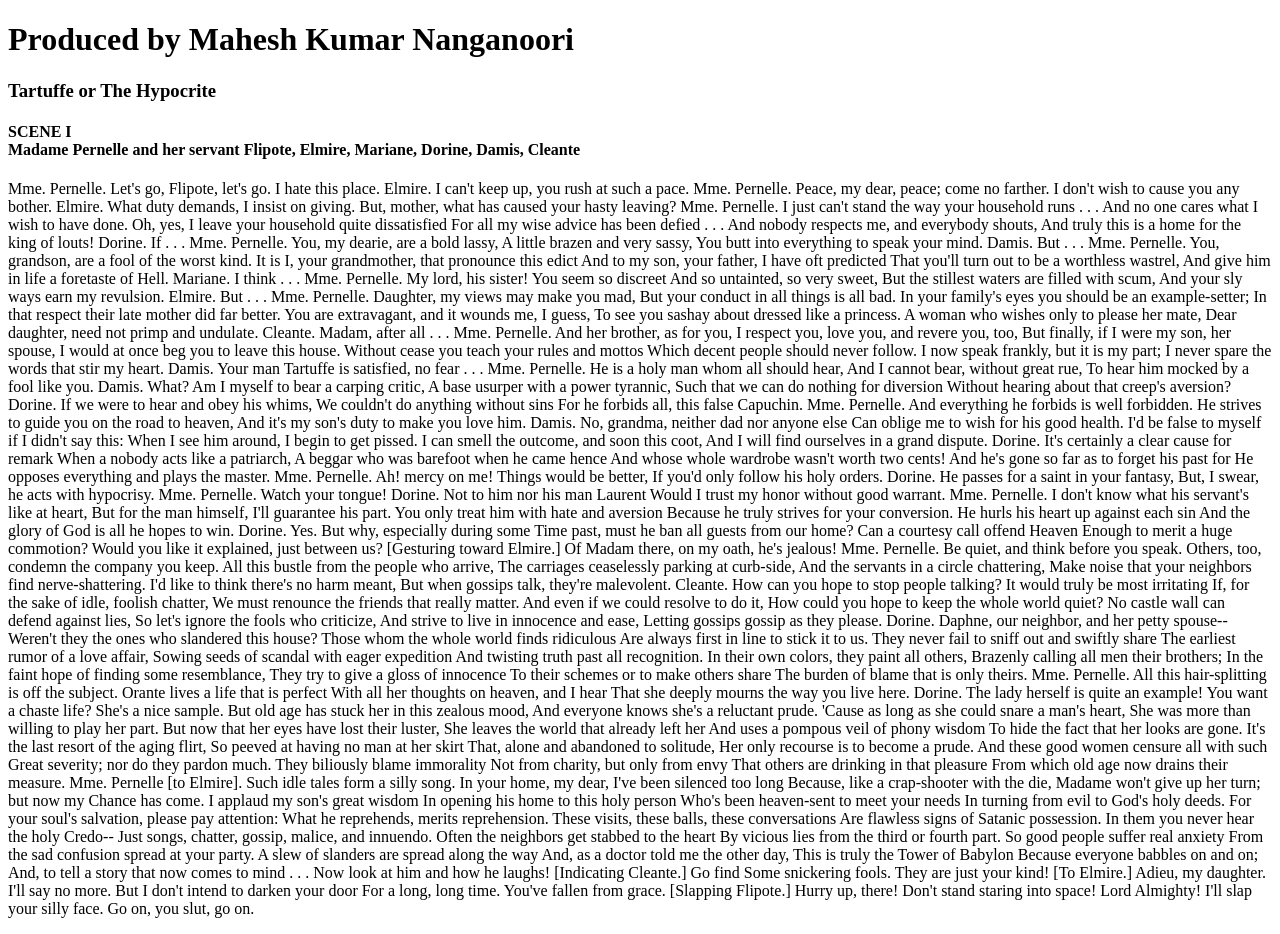
==== play.html @ c9987852 "Play HTML is added" ====
<!DOCTYPE html>
<html>
    <head>
        <title>CSS With HTML </title>
    </head>
    <body>
        <h1>Produced by Mahesh Kumar Nanganoori</h1>
        <h3>Tartuffe or The Hypocrite</h3>
        <h4>SCENE I<br>Madame Pernelle and her servant Flipote, Elmire, Mariane, Dorine, Damis, Cleante</h4>
        <p>Mme. Pernelle.  Let's go, Flipote, let's go.  I hate this place.
            Elmire.  I can't keep up, you rush at such a pace.
            Mme. Pernelle.  Peace, my dear, peace; come no farther.
                    I don't wish to cause you any bother.
            Elmire.  What duty demands, I insist on giving.
                    But, mother, what has caused your hasty leaving?
            Mme. Pernelle.  I just can't stand the way your household runs . . .
                    And no one cares what I wish to have done.
                    Oh, yes, I leave your household quite dissatisfied
                    For all my wise advice has been defied . . .
                    And nobody respects me, and everybody shouts,
                    And truly this is a home for the king of louts!
            Dorine.  If . . .
            Mme. Pernelle.   You, my dearie, are a bold lassy,
                    A little brazen and very sassy,
                    You butt into everything to speak your mind.
            Damis.  But . . .
            Mme. Pernelle.    You, grandson, are a fool of the worst kind.
                    It is I, your grandmother, that pronounce this edict
                    And to my son, your father, I have oft predicted
                    That you'll turn out to be a worthless wastrel,
                    And give him in life a foretaste of Hell.
            Mariane.  I think . . .
            Mme. Pernelle.     My lord, his sister!  You seem so discreet
                    And so untainted, so very sweet,
                    But the stillest waters are filled with scum,
                    And your sly ways earn my revulsion.
            Elmire.  But . . .
            Mme. Pernelle.     Daughter, my views may make you mad,
                    But your conduct in all things is all bad.
                    In your family's eyes you should be an example-setter;
                    In that respect their late mother did far better.
                    You are extravagant, and it wounds me, I guess,
                    To see you sashay about dressed like a princess.
                    A woman who wishes only to please her mate,
                    Dear daughter, need not primp and undulate.
            Cleante.  Madam, after all . . .
            Mme. Pernelle.             And her brother, as for you,
                    I respect you, love you, and revere you, too,
                    But finally, if I were my son, her spouse,
                    I would at once beg you to leave this house.
                    Without cease you teach your rules and mottos
                    Which decent people should never follow.
                    I now speak frankly, but it is my part;
                    I never spare the words that stir my heart.
            Damis.  Your man Tartuffe is satisfied, no fear . . .
            Mme. Pernelle.  He is a holy man whom all should hear,
                    And I cannot bear, without great rue,
                    To hear him mocked by a fool like you.
            Damis.  What?  Am I myself to bear a carping critic,
                    A base usurper with a power tyrannic,
                    Such that we can do nothing for diversion
                    Without hearing about that creep's aversion?
            Dorine.  If we were to hear and obey his whims,
                    We couldn't do anything without sins
                    For he forbids all, this false Capuchin.
            Mme. Pernelle.  And everything he forbids is well forbidden.
                    He strives to guide you on the road to heaven,
                    And it's my son's duty to make you love him.
            Damis.  No, grandma, neither dad nor anyone else
                    Can oblige me to wish for his good health.
                    I'd be false to myself if I didn't say this:
                    When I see him around, I begin to get pissed.
                    I can smell the outcome, and soon this coot,
                    And I will find ourselves in a grand dispute.
            Dorine.  It's certainly a clear cause for remark
                    When a nobody acts like a patriarch,
                    A beggar who was barefoot when he came hence
                    And whose whole wardrobe wasn't worth two cents!
                    And he's gone so far as to forget his past for
                    He opposes everything and plays the master.
            Mme. Pernelle.  Ah! mercy on me!  Things would be better,
                    If you'd only follow his holy orders.
            Dorine.  He passes for a saint in your fantasy,
                    But, I swear, he acts with hypocrisy.
            Mme. Pernelle.  Watch your tongue!
            Dorine.                            Not to him nor his man Laurent
                    Would I trust my honor without good warrant.
            Mme. Pernelle.  I don't know what his servant's like at heart,
                    But for the man himself, I'll guarantee his part.
                    You only treat him with hate and aversion
                    Because he truly strives for your conversion.
                    He hurls his heart up against each sin
                    And the glory of God is all he hopes to win.
            Dorine.  Yes.  But why, especially during some
                    Time past, must he ban all guests from our home?
                    Can a courtesy call offend Heaven
                    Enough to merit a huge commotion?
                    Would you like it explained, just between us? [Gesturing toward Elmire.]
                    Of Madam there, on my oath, he's jealous!
            Mme. Pernelle.  Be quiet, and think before you speak.
                    Others, too, condemn the company you keep.
                    All this bustle from the people who arrive,
                    The carriages ceaselessly parking at curb-side,
                    And the servants in a circle chattering,
                    Make noise that your neighbors find nerve-shattering.
                    I'd like to think there's no harm meant,
                    But when gossips talk, they're malevolent.
            Cleante.  How can you hope to stop people talking?
                    It would truly be most irritating
                    If, for the sake of idle, foolish chatter,
                    We must renounce the friends that really matter.
                    And even if we could resolve to do it,
                    How could you hope to keep the whole world quiet?
                    No castle wall can defend against lies,
                    So let's ignore the fools who criticize,
                    And strive to live in innocence and ease,
                    Letting gossips gossip as they please.
            Dorine.  Daphne, our neighbor, and her petty spouse--
                    Weren't they the ones who slandered this house?
                    Those whom the whole world finds ridiculous
                    Are always first in line to stick it to us.
                    They never fail to sniff out and swiftly share
                    The earliest rumor of a love affair,
                    Sowing seeds of scandal with eager expedition
                    And twisting truth past all recognition.
                    In their own colors, they paint all others,
                    Brazenly calling all men their brothers;
                    In the faint hope of finding some resemblance,
                    They try to give a gloss of innocence
                    To their schemes or to make others share
                    The burden of blame that is only theirs.
            Mme. Pernelle.  All this hair-splitting is off the subject.
                    Orante lives a life that is perfect
                    With all her thoughts on heaven, and I hear
                    That she deeply mourns the way you live here.
            Dorine.  The lady herself is quite an example!
                    You want a chaste life?  She's a nice sample.
                    But old age has stuck her in this zealous mood,
                    And everyone knows she's a reluctant prude.
                    'Cause as long as she could snare a man's heart,
                    She was more than willing to play her part.
                    But now that her eyes have lost their luster,
                    She leaves the world that already left her
                    And uses a pompous veil of phony wisdom
                    To hide the fact that her looks are gone.
                    It's the last resort of the aging flirt,
                    So peeved at having no man at her skirt
                    That, alone and abandoned to solitude,
                    Her only recourse is to become a prude.
                    And these good women censure all with such
                     Great severity; nor do they pardon much.
                    They biliously blame immorality
                    Not from charity, but only from envy
                    That others are drinking in that pleasure
                    From which old age now drains their measure.
            Mme. Pernelle [to Elmire].  Such idle tales form a silly song.
                    In your home, my dear, I've been silenced too long
                    Because, like a crap-shooter with the die,
                    Madame won't give up her turn; but now my
                    Chance has come.  I applaud my son's great wisdom
                    In opening his home to this holy person
                    Who's been heaven-sent to meet your needs
                    In turning from evil to God's holy deeds.
                    For your soul's salvation, please pay attention:
                    What he reprehends, merits reprehension.
                    These visits, these balls, these conversations
                    Are flawless signs of Satanic possession.
                    In them you never hear the holy Credo--
                    Just songs, chatter, gossip, malice, and innuendo.
                    Often the neighbors get stabbed to the heart
                    By vicious lies from the third or fourth part.
                    So good people suffer real anxiety
                    From the sad confusion spread at your party.
                    A slew of slanders are spread along the way
                    And, as a doctor told me the other day,
                    This is truly the Tower of Babylon
                    Because everyone babbles on and on;
                    And, to tell a story that now comes to mind . . .
                    Now look at him and how he laughs!  [Indicating Cleante.]  Go find
                    Some snickering fools. They are just your kind!
                    [To Elmire.]  Adieu, my daughter.  I'll say no more.
                    But I don't intend to darken your door
                    For a long, long time.  You've fallen from grace.
                    [Slapping Flipote.]  Hurry up, there!  Don't stand staring into space!
                    Lord Almighty!  I'll slap your silly face.
                    Go on, you slut, go on.</p>
    </body>
</html>
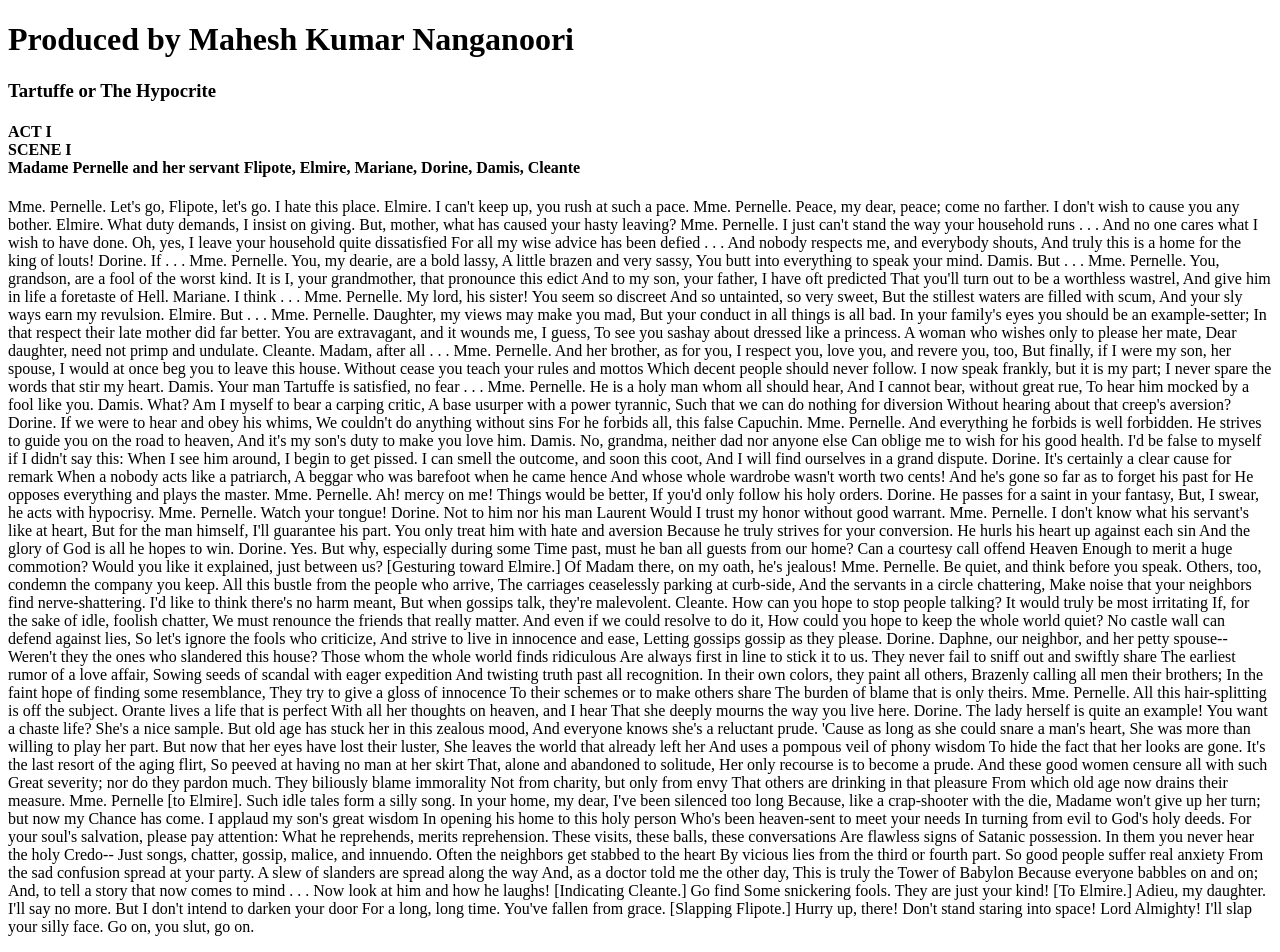
==== commit 78b9262e: "Play HTML file has been modified" ====
--- a/play.html
+++ b/play.html
@@ -6,7 +6,7 @@
     <body>
         <h1>Produced by Mahesh Kumar Nanganoori</h1>
         <h3>Tartuffe or The Hypocrite</h3>
-        <h4>SCENE I<br>Madame Pernelle and her servant Flipote, Elmire, Mariane, Dorine, Damis, Cleante</h4>
+        <h4>ACT I <br>SCENE I<br>Madame Pernelle and her servant Flipote, Elmire, Mariane, Dorine, Damis, Cleante</h4>
         <p>Mme. Pernelle.  Let's go, Flipote, let's go.  I hate this place.
             Elmire.  I can't keep up, you rush at such a pace.
             Mme. Pernelle.  Peace, my dear, peace; come no farther.
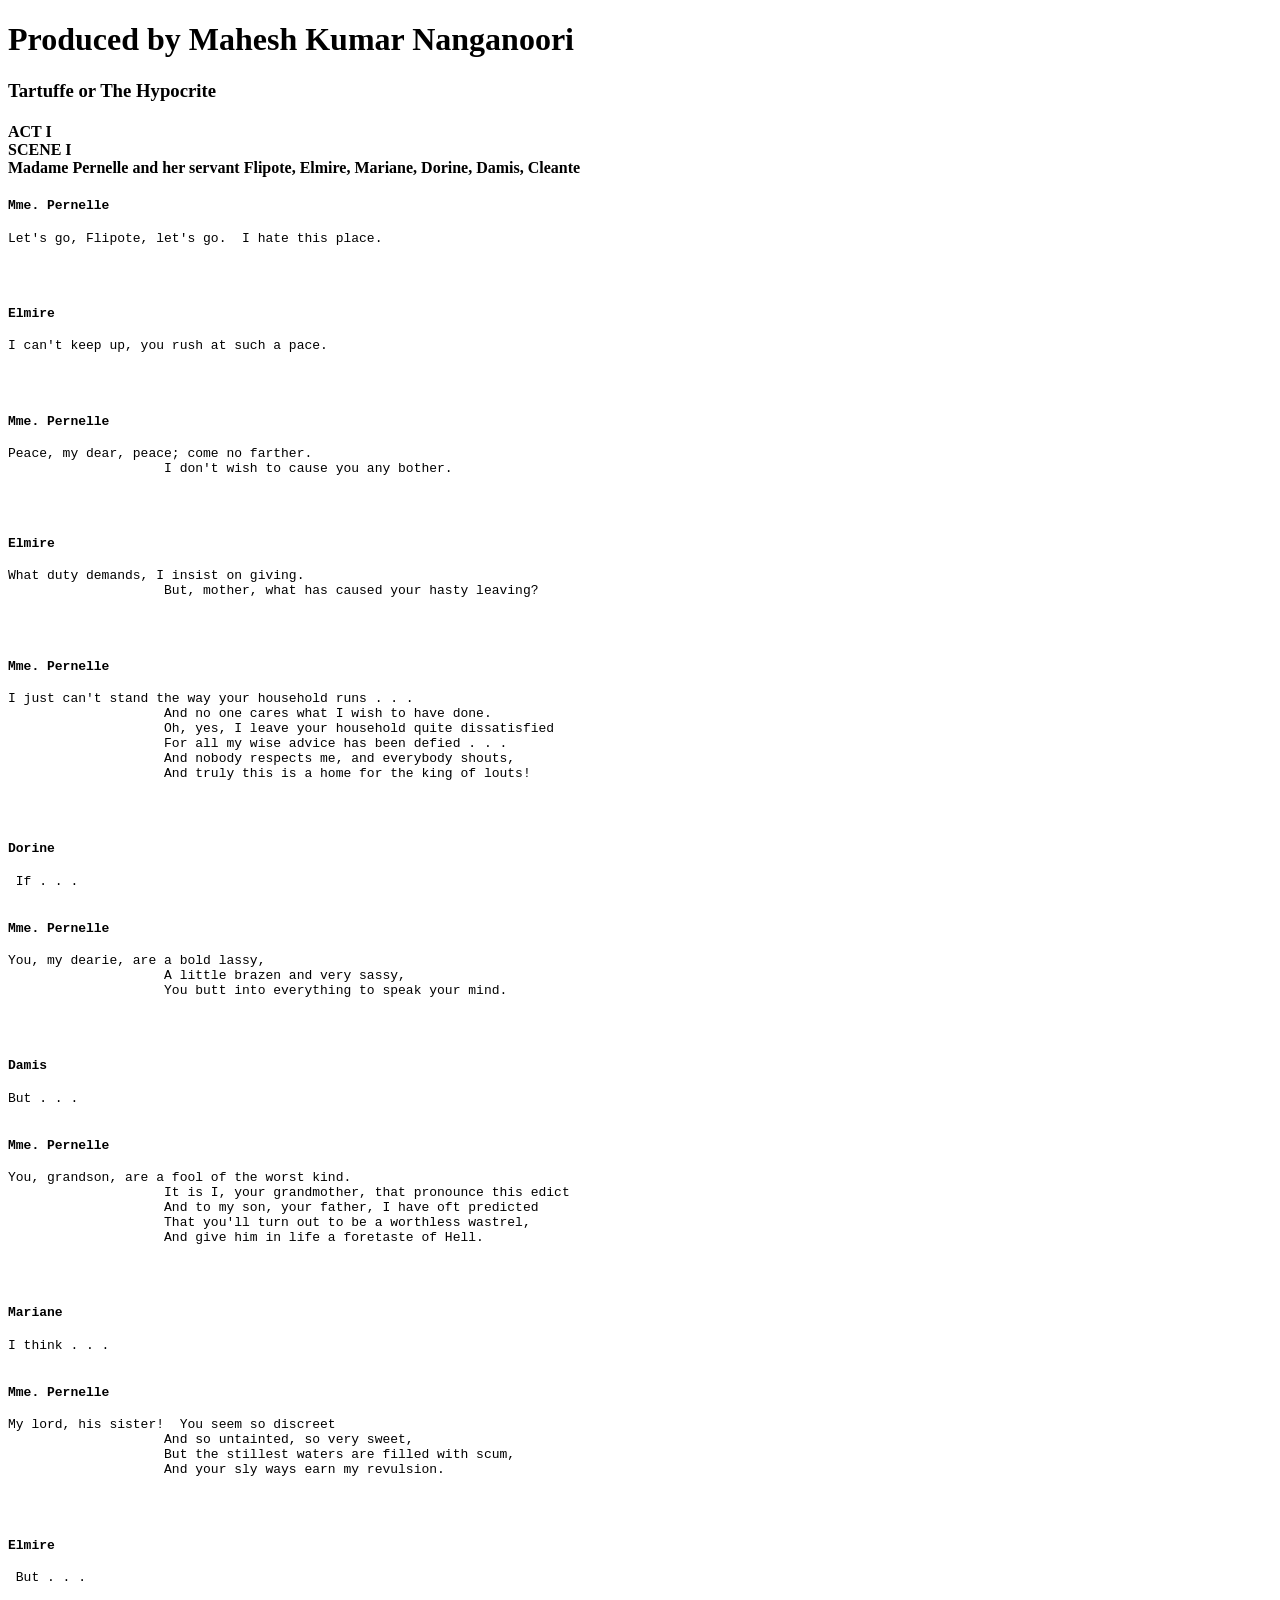
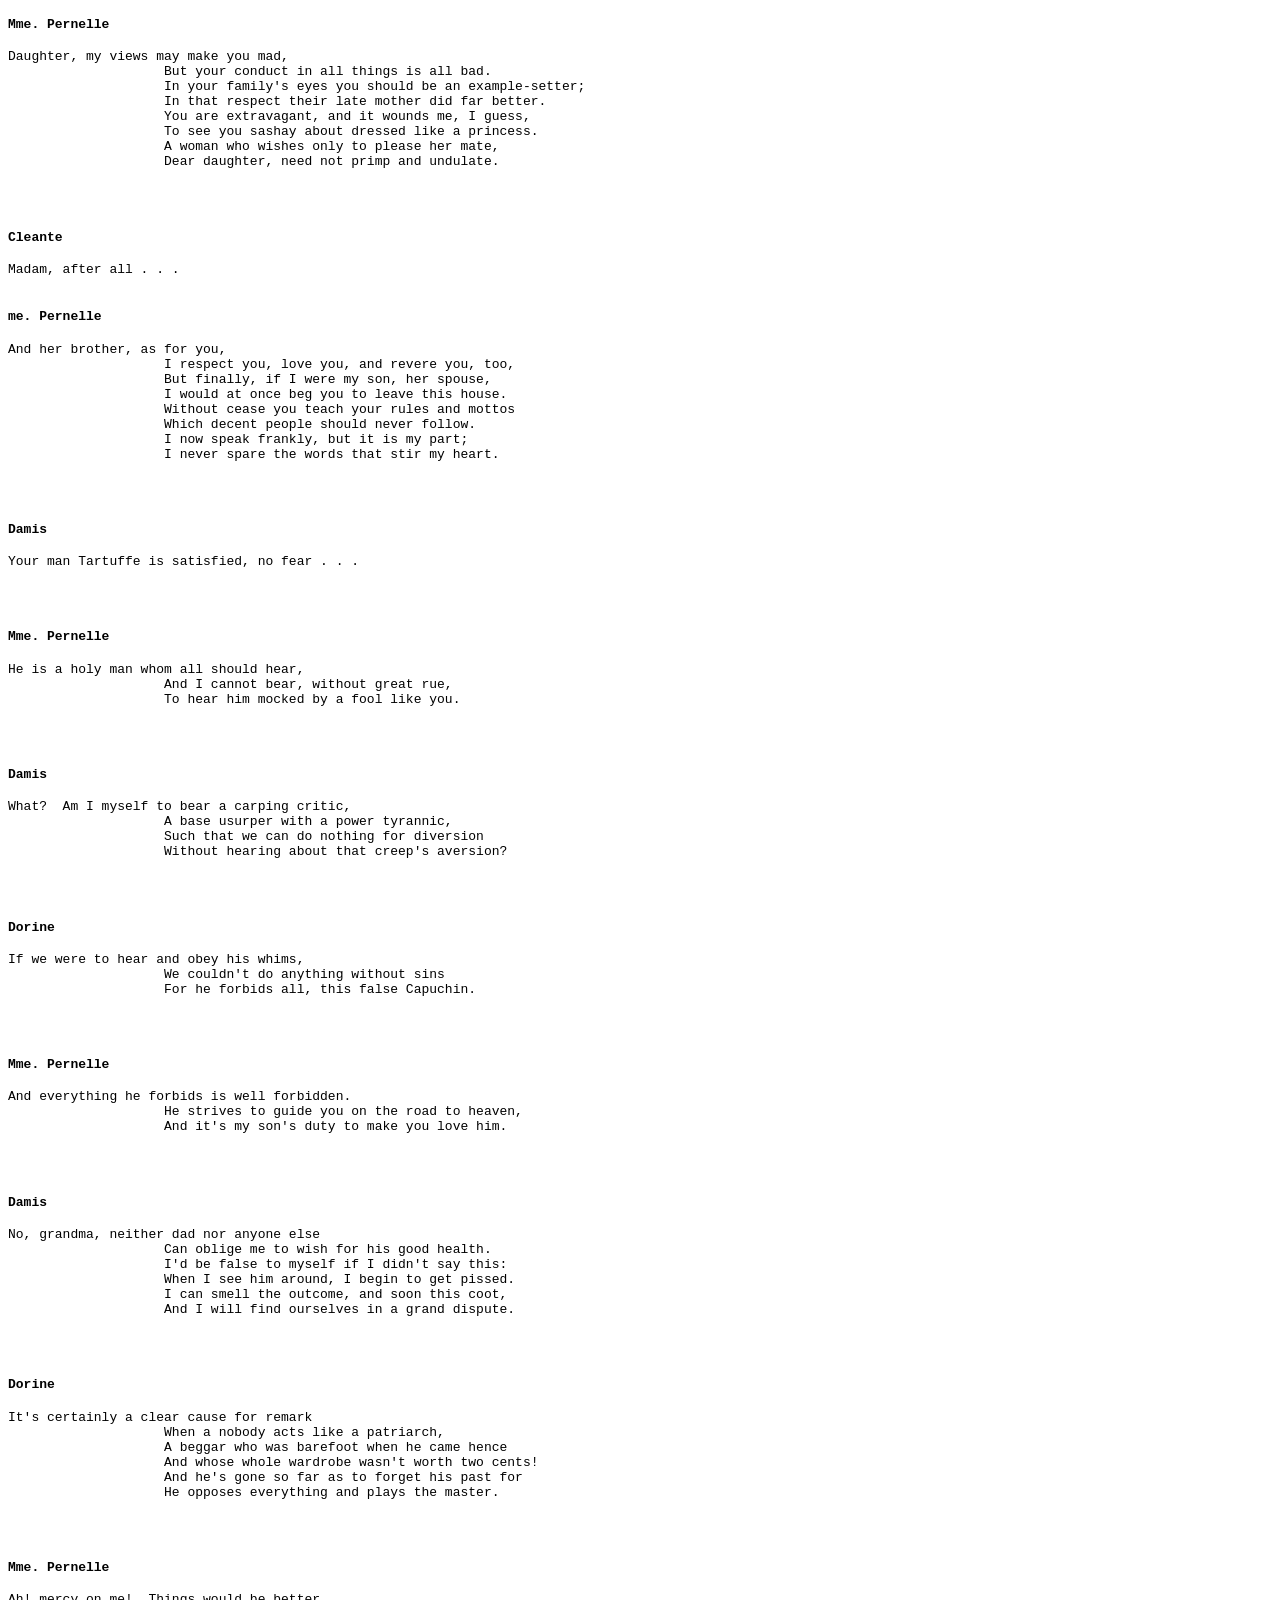
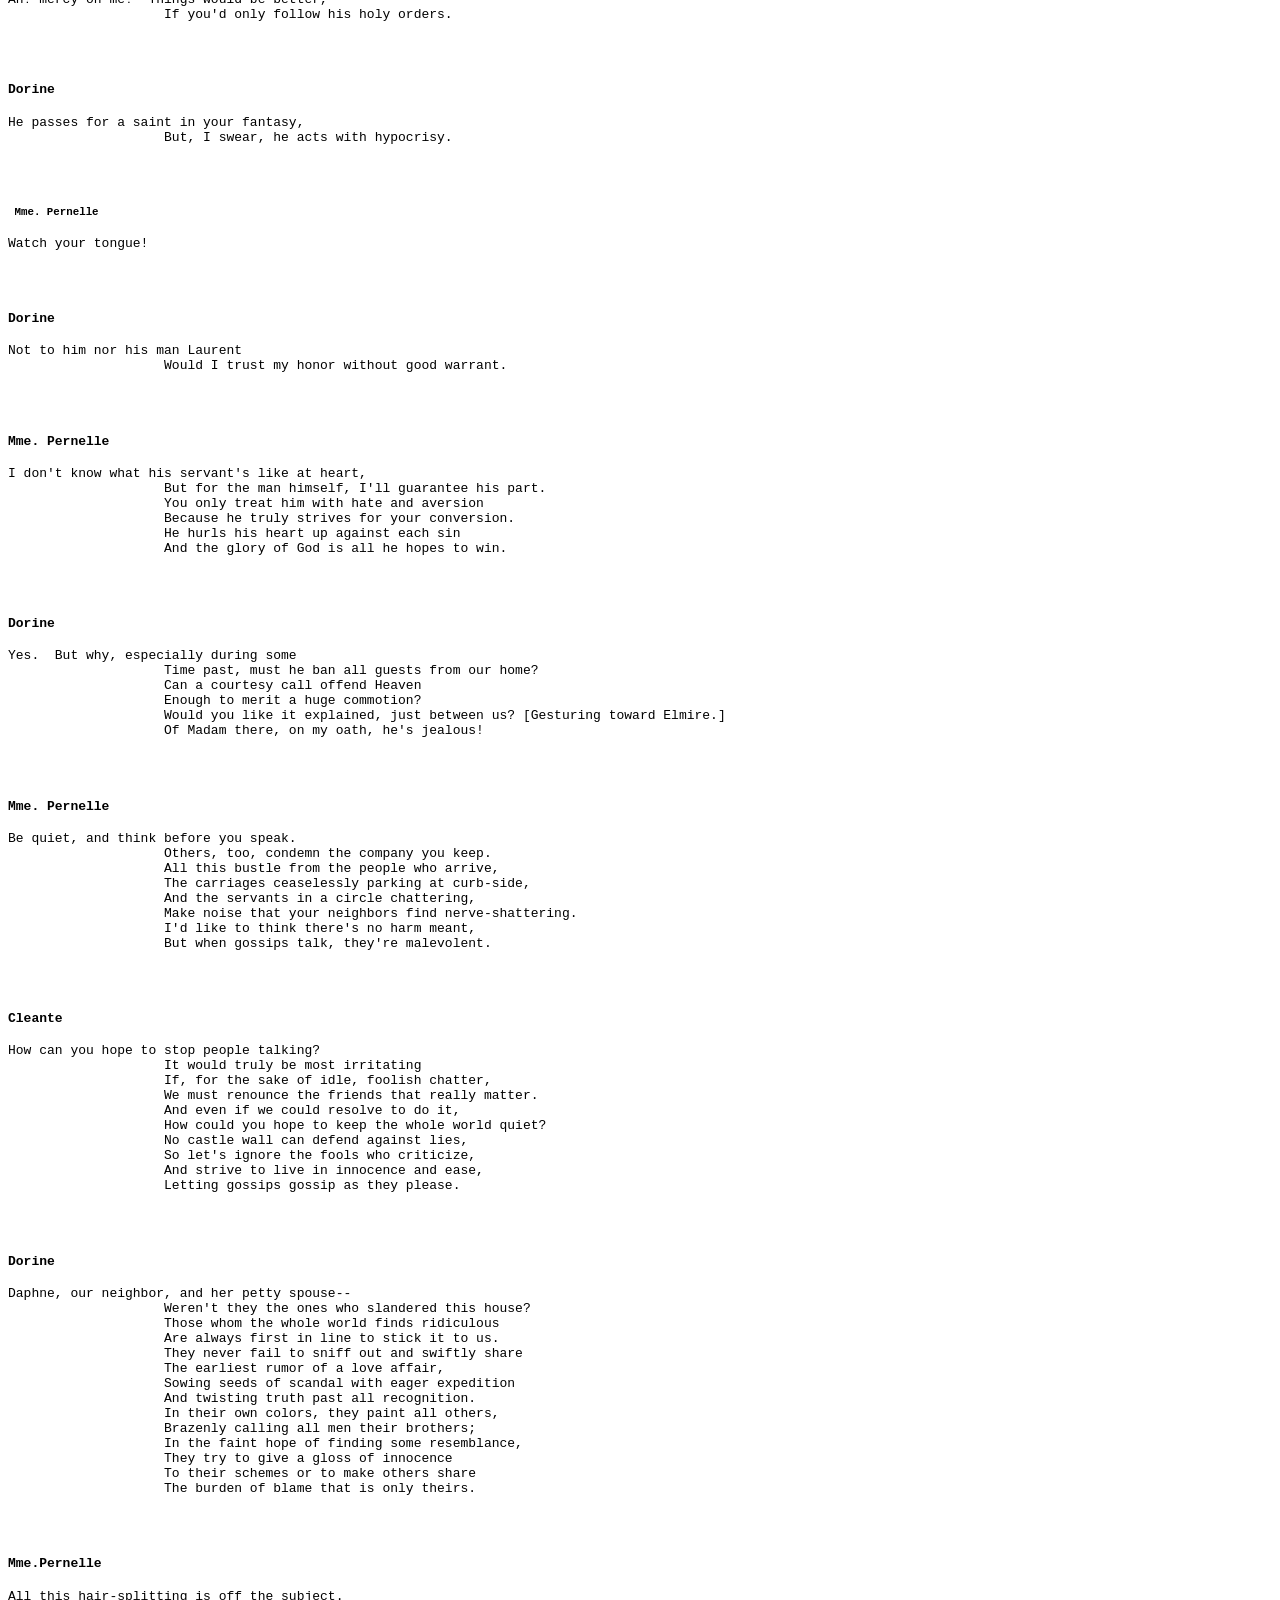
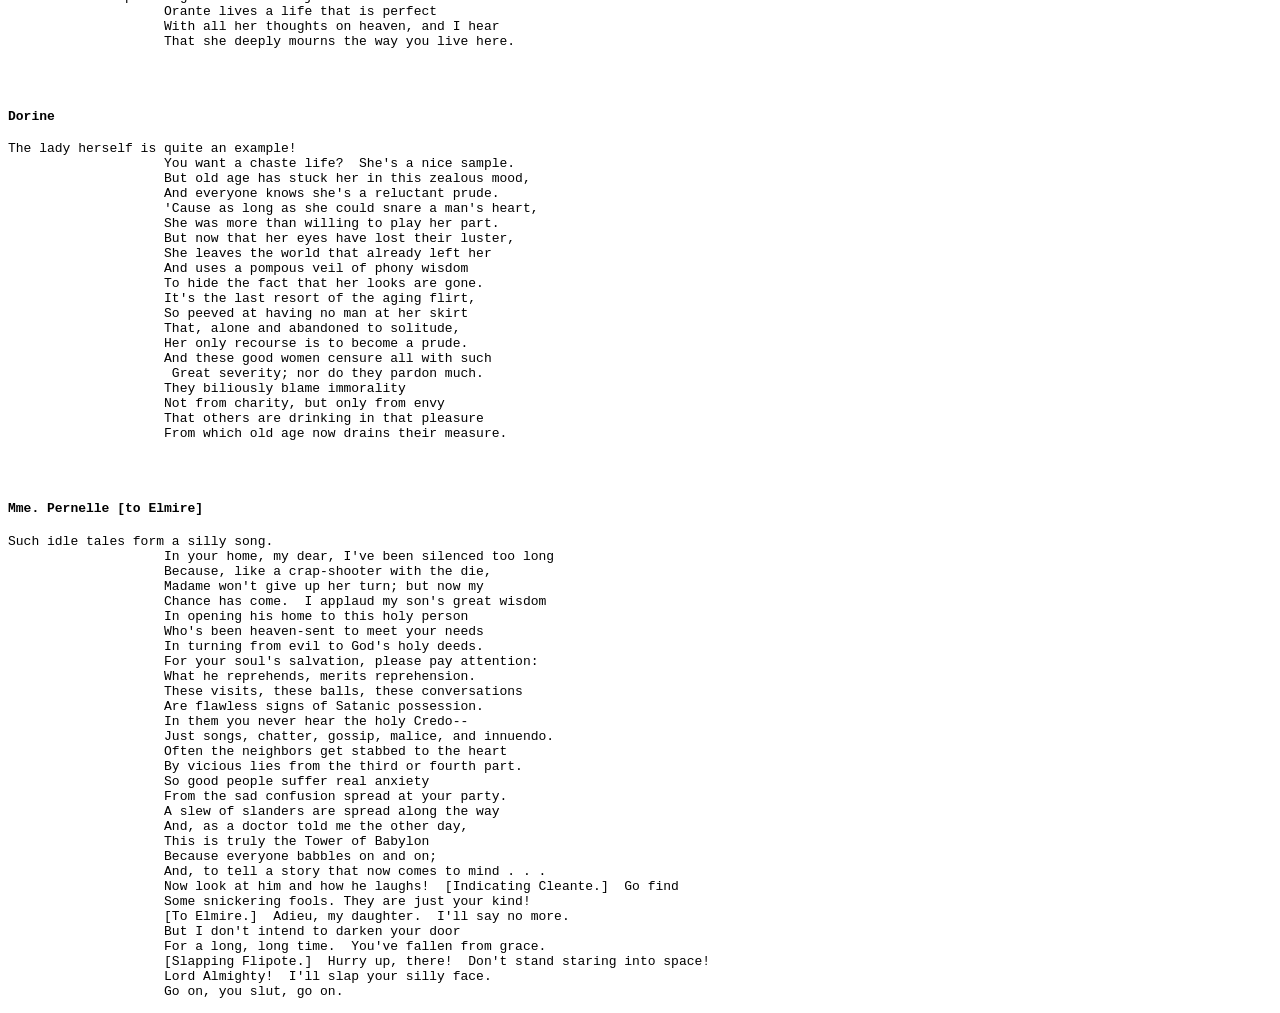
==== commit 66c9a7bd: "Formatting the content of speech and play" ====
--- a/play.html
+++ b/play.html
@@ -7,105 +7,105 @@
         <h1>Produced by Mahesh Kumar Nanganoori</h1>
         <h3>Tartuffe or The Hypocrite</h3>
         <h4>ACT I <br>SCENE I<br>Madame Pernelle and her servant Flipote, Elmire, Mariane, Dorine, Damis, Cleante</h4>
-        <p>Mme. Pernelle.  Let's go, Flipote, let's go.  I hate this place.
-            Elmire.  I can't keep up, you rush at such a pace.
-            Mme. Pernelle.  Peace, my dear, peace; come no farther.
-                    I don't wish to cause you any bother.
-            Elmire.  What duty demands, I insist on giving.
-                    But, mother, what has caused your hasty leaving?
-            Mme. Pernelle.  I just can't stand the way your household runs . . .
+        <pre><h4>Mme. Pernelle</h4><p>Let's go, Flipote, let's go.  I hate this place.</p>
+            <h4>Elmire</h4><p>I can't keep up, you rush at such a pace.</p>
+            <h4>Mme. Pernelle</h4><p>Peace, my dear, peace; come no farther.
+                    I don't wish to cause you any bother.</p>
+            <h4>Elmire</h4><p>What duty demands, I insist on giving.
+                    But, mother, what has caused your hasty leaving?</p>
+            <h4>Mme. Pernelle</h4><p>I just can't stand the way your household runs . . .
                     And no one cares what I wish to have done.
                     Oh, yes, I leave your household quite dissatisfied
                     For all my wise advice has been defied . . .
                     And nobody respects me, and everybody shouts,
-                    And truly this is a home for the king of louts!
-            Dorine.  If . . .
-            Mme. Pernelle.   You, my dearie, are a bold lassy,
+                    And truly this is a home for the king of louts!</p>
+            <h4>Dorine</h4> If . . .
+            <h4>Mme. Pernelle</h4><p>You, my dearie, are a bold lassy,
                     A little brazen and very sassy,
-                    You butt into everything to speak your mind.
-            Damis.  But . . .
-            Mme. Pernelle.    You, grandson, are a fool of the worst kind.
+                    You butt into everything to speak your mind.</p>
+            <h4>Damis</h4>But . . .
+            <h4>Mme. Pernelle</h4><p>You, grandson, are a fool of the worst kind.
                     It is I, your grandmother, that pronounce this edict
                     And to my son, your father, I have oft predicted
                     That you'll turn out to be a worthless wastrel,
-                    And give him in life a foretaste of Hell.
-            Mariane.  I think . . .
-            Mme. Pernelle.     My lord, his sister!  You seem so discreet
+                    And give him in life a foretaste of Hell.</p>
+            <h4>Mariane</h4>I think . . .
+            <h4>Mme. Pernelle</h4><p>My lord, his sister!  You seem so discreet
                     And so untainted, so very sweet,
                     But the stillest waters are filled with scum,
-                    And your sly ways earn my revulsion.
-            Elmire.  But . . .
-            Mme. Pernelle.     Daughter, my views may make you mad,
+                    And your sly ways earn my revulsion.</p>
+            <h4>Elmire</h4> But . . .
+            <h4>Mme. Pernelle</h4><p>Daughter, my views may make you mad,
                     But your conduct in all things is all bad.
                     In your family's eyes you should be an example-setter;
                     In that respect their late mother did far better.
                     You are extravagant, and it wounds me, I guess,
                     To see you sashay about dressed like a princess.
                     A woman who wishes only to please her mate,
-                    Dear daughter, need not primp and undulate.
-            Cleante.  Madam, after all . . .
-            Mme. Pernelle.             And her brother, as for you,
+                    Dear daughter, need not primp and undulate.</p>
+            <h4>Cleante</h4>Madam, after all . . .
+            <h4>me. Pernelle</h4><p>And her brother, as for you,
                     I respect you, love you, and revere you, too,
                     But finally, if I were my son, her spouse,
                     I would at once beg you to leave this house.
                     Without cease you teach your rules and mottos
                     Which decent people should never follow.
                     I now speak frankly, but it is my part;
-                    I never spare the words that stir my heart.
-            Damis.  Your man Tartuffe is satisfied, no fear . . .
-            Mme. Pernelle.  He is a holy man whom all should hear,
+                    I never spare the words that stir my heart.</p>
+            <h4>Damis</h4><p>Your man Tartuffe is satisfied, no fear . . .</p>
+            <h4>Mme. Pernelle</h4><p>He is a holy man whom all should hear,
                     And I cannot bear, without great rue,
-                    To hear him mocked by a fool like you.
-            Damis.  What?  Am I myself to bear a carping critic,
+                    To hear him mocked by a fool like you.</p>
+            <h4>Damis</h4><p>What?  Am I myself to bear a carping critic,
                     A base usurper with a power tyrannic,
                     Such that we can do nothing for diversion
-                    Without hearing about that creep's aversion?
-            Dorine.  If we were to hear and obey his whims,
+                    Without hearing about that creep's aversion?</p>
+            <h4>Dorine</h4><p>If we were to hear and obey his whims,
                     We couldn't do anything without sins
-                    For he forbids all, this false Capuchin.
-            Mme. Pernelle.  And everything he forbids is well forbidden.
+                    For he forbids all, this false Capuchin.</p>
+                <h4>Mme. Pernelle</h4><p>And everything he forbids is well forbidden.
                     He strives to guide you on the road to heaven,
-                    And it's my son's duty to make you love him.
-            Damis.  No, grandma, neither dad nor anyone else
+                    And it's my son's duty to make you love him.</p>
+            <h4>Damis</h4><p>No, grandma, neither dad nor anyone else
                     Can oblige me to wish for his good health.
                     I'd be false to myself if I didn't say this:
                     When I see him around, I begin to get pissed.
                     I can smell the outcome, and soon this coot,
-                    And I will find ourselves in a grand dispute.
-            Dorine.  It's certainly a clear cause for remark
+                    And I will find ourselves in a grand dispute.</p>
+            <h4>Dorine</h4><p>It's certainly a clear cause for remark
                     When a nobody acts like a patriarch,
                     A beggar who was barefoot when he came hence
                     And whose whole wardrobe wasn't worth two cents!
                     And he's gone so far as to forget his past for
-                    He opposes everything and plays the master.
-            Mme. Pernelle.  Ah! mercy on me!  Things would be better,
-                    If you'd only follow his holy orders.
-            Dorine.  He passes for a saint in your fantasy,
-                    But, I swear, he acts with hypocrisy.
-            Mme. Pernelle.  Watch your tongue!
-            Dorine.                            Not to him nor his man Laurent
-                    Would I trust my honor without good warrant.
-            Mme. Pernelle.  I don't know what his servant's like at heart,
+                    He opposes everything and plays the master.</p>
+                <h4>Mme. Pernelle</h4><p>Ah! mercy on me!  Things would be better,
+                    If you'd only follow his holy orders.</p>
+            <h4>Dorine</h4><p>He passes for a saint in your fantasy,
+                    But, I swear, he acts with hypocrisy.</p>
+                    <h5> Mme. Pernelle</h5><p>Watch your tongue!</p>
+            <h4>Dorine</h4><p>Not to him nor his man Laurent
+                    Would I trust my honor without good warrant.</p>
+                    <h4>Mme. Pernelle</h4><p>I don't know what his servant's like at heart,
                     But for the man himself, I'll guarantee his part.
                     You only treat him with hate and aversion
                     Because he truly strives for your conversion.
                     He hurls his heart up against each sin
-                    And the glory of God is all he hopes to win.
-            Dorine.  Yes.  But why, especially during some
+                    And the glory of God is all he hopes to win.</p>
+            <h4>Dorine</h4><p>Yes.  But why, especially during some
                     Time past, must he ban all guests from our home?
                     Can a courtesy call offend Heaven
                     Enough to merit a huge commotion?
                     Would you like it explained, just between us? [Gesturing toward Elmire.]
-                    Of Madam there, on my oath, he's jealous!
-            Mme. Pernelle.  Be quiet, and think before you speak.
+                    Of Madam there, on my oath, he's jealous!</p>
+                    <h4>Mme. Pernelle</h4><p>Be quiet, and think before you speak.
                     Others, too, condemn the company you keep.
                     All this bustle from the people who arrive,
                     The carriages ceaselessly parking at curb-side,
                     And the servants in a circle chattering,
                     Make noise that your neighbors find nerve-shattering.
                     I'd like to think there's no harm meant,
-                    But when gossips talk, they're malevolent.
-            Cleante.  How can you hope to stop people talking?
+                    But when gossips talk, they're malevolent.</p>
+            <h4>Cleante</h4><p>How can you hope to stop people talking?
                     It would truly be most irritating
                     If, for the sake of idle, foolish chatter,
                     We must renounce the friends that really matter.
@@ -114,8 +114,8 @@
                     No castle wall can defend against lies,
                     So let's ignore the fools who criticize,
                     And strive to live in innocence and ease,
-                    Letting gossips gossip as they please.
-            Dorine.  Daphne, our neighbor, and her petty spouse--
+                    Letting gossips gossip as they please.</p>
+            <h4>Dorine</h4><p>Daphne, our neighbor, and her petty spouse--
                     Weren't they the ones who slandered this house?
                     Those whom the whole world finds ridiculous
                     Are always first in line to stick it to us.
@@ -128,12 +128,12 @@
                     In the faint hope of finding some resemblance,
                     They try to give a gloss of innocence
                     To their schemes or to make others share
-                    The burden of blame that is only theirs.
-            Mme. Pernelle.  All this hair-splitting is off the subject.
+                    The burden of blame that is only theirs.</p>
+                    <h4>Mme.Pernelle</h4><p>All this hair-splitting is off the subject.
                     Orante lives a life that is perfect
                     With all her thoughts on heaven, and I hear
-                    That she deeply mourns the way you live here.
-            Dorine.  The lady herself is quite an example!
+                    That she deeply mourns the way you live here.</p>
+            <h4>Dorine</h4><p>The lady herself is quite an example!
                     You want a chaste life?  She's a nice sample.
                     But old age has stuck her in this zealous mood,
                     And everyone knows she's a reluctant prude.
@@ -152,8 +152,8 @@
                     They biliously blame immorality
                     Not from charity, but only from envy
                     That others are drinking in that pleasure
-                    From which old age now drains their measure.
-            Mme. Pernelle [to Elmire].  Such idle tales form a silly song.
+                    From which old age now drains their measure.</p>
+                    <h4>Mme. Pernelle [to Elmire]</h4><p>Such idle tales form a silly song.
                     In your home, my dear, I've been silenced too long
                     Because, like a crap-shooter with the die,
                     Madame won't give up her turn; but now my
@@ -183,6 +183,6 @@
                     For a long, long time.  You've fallen from grace.
                     [Slapping Flipote.]  Hurry up, there!  Don't stand staring into space!
                     Lord Almighty!  I'll slap your silly face.
-                    Go on, you slut, go on.</p>
+                    Go on, you slut, go on.</p></pre>
     </body>
 </html>
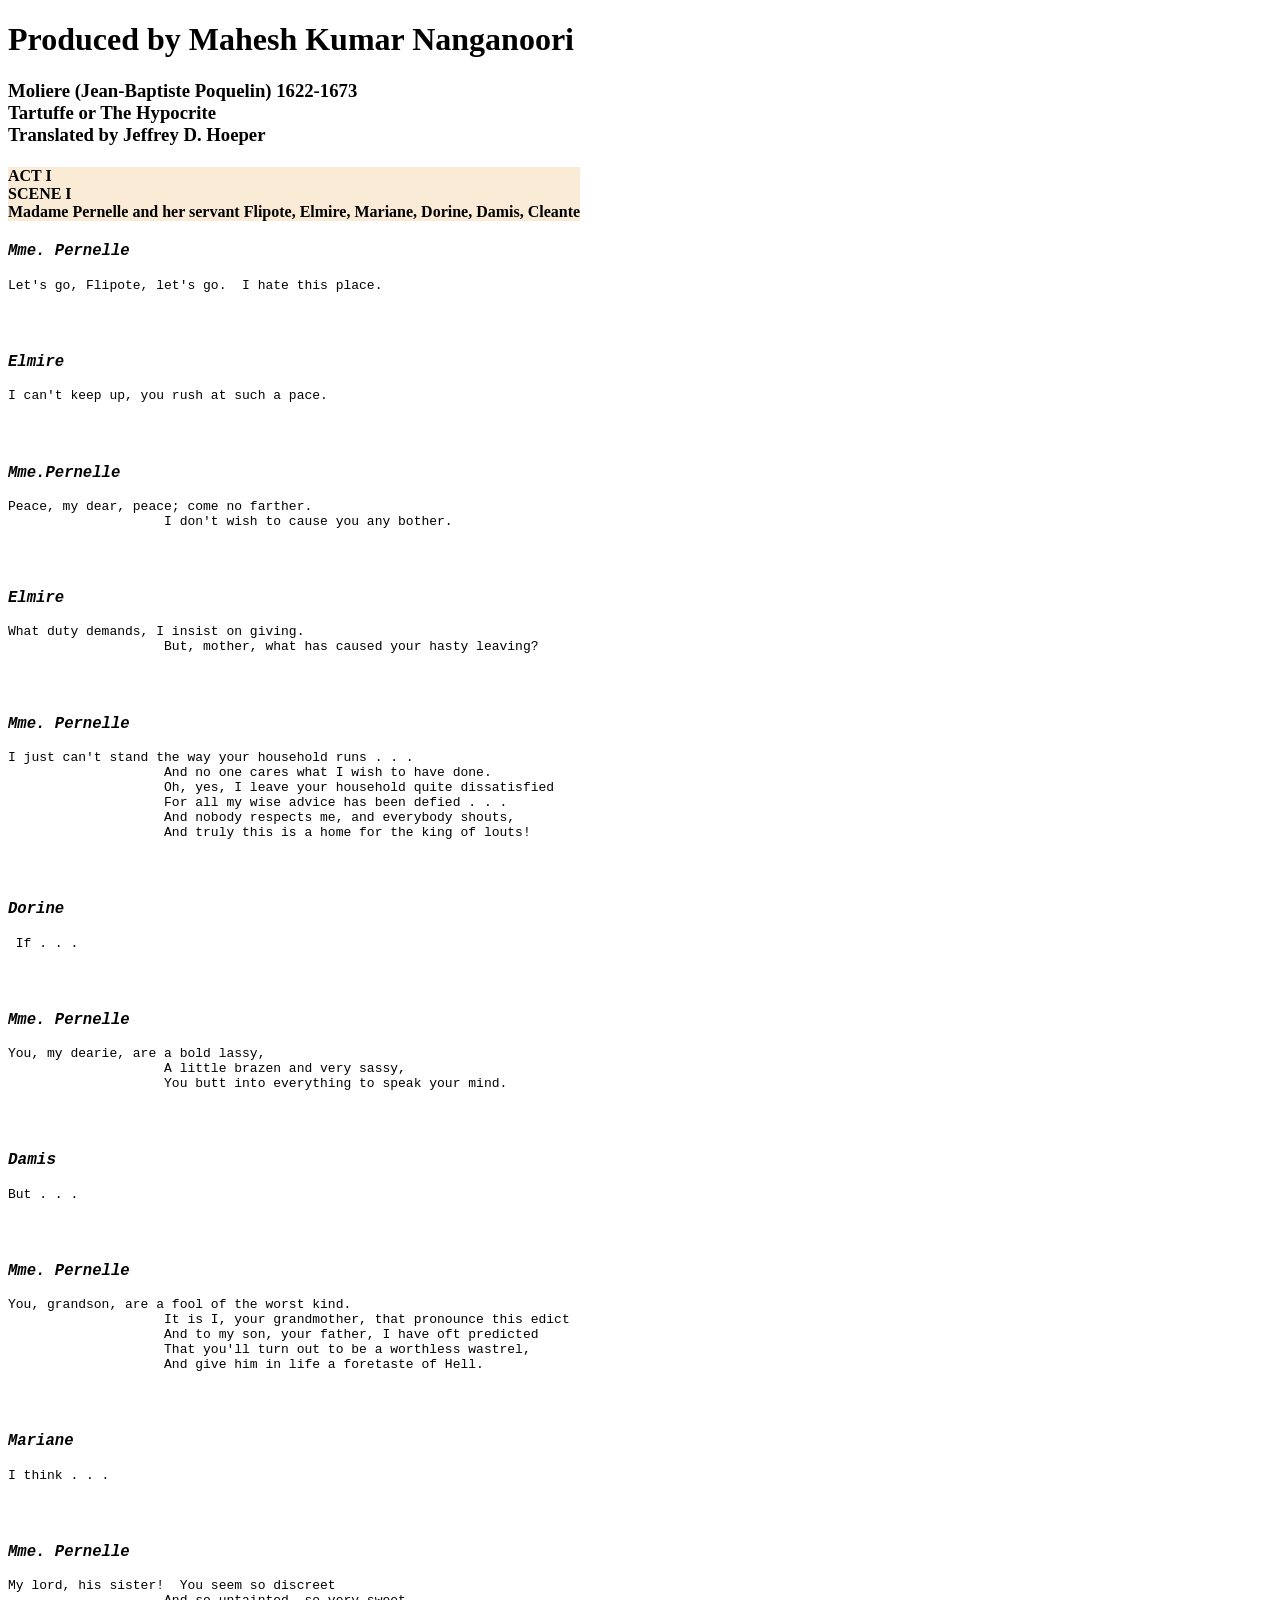
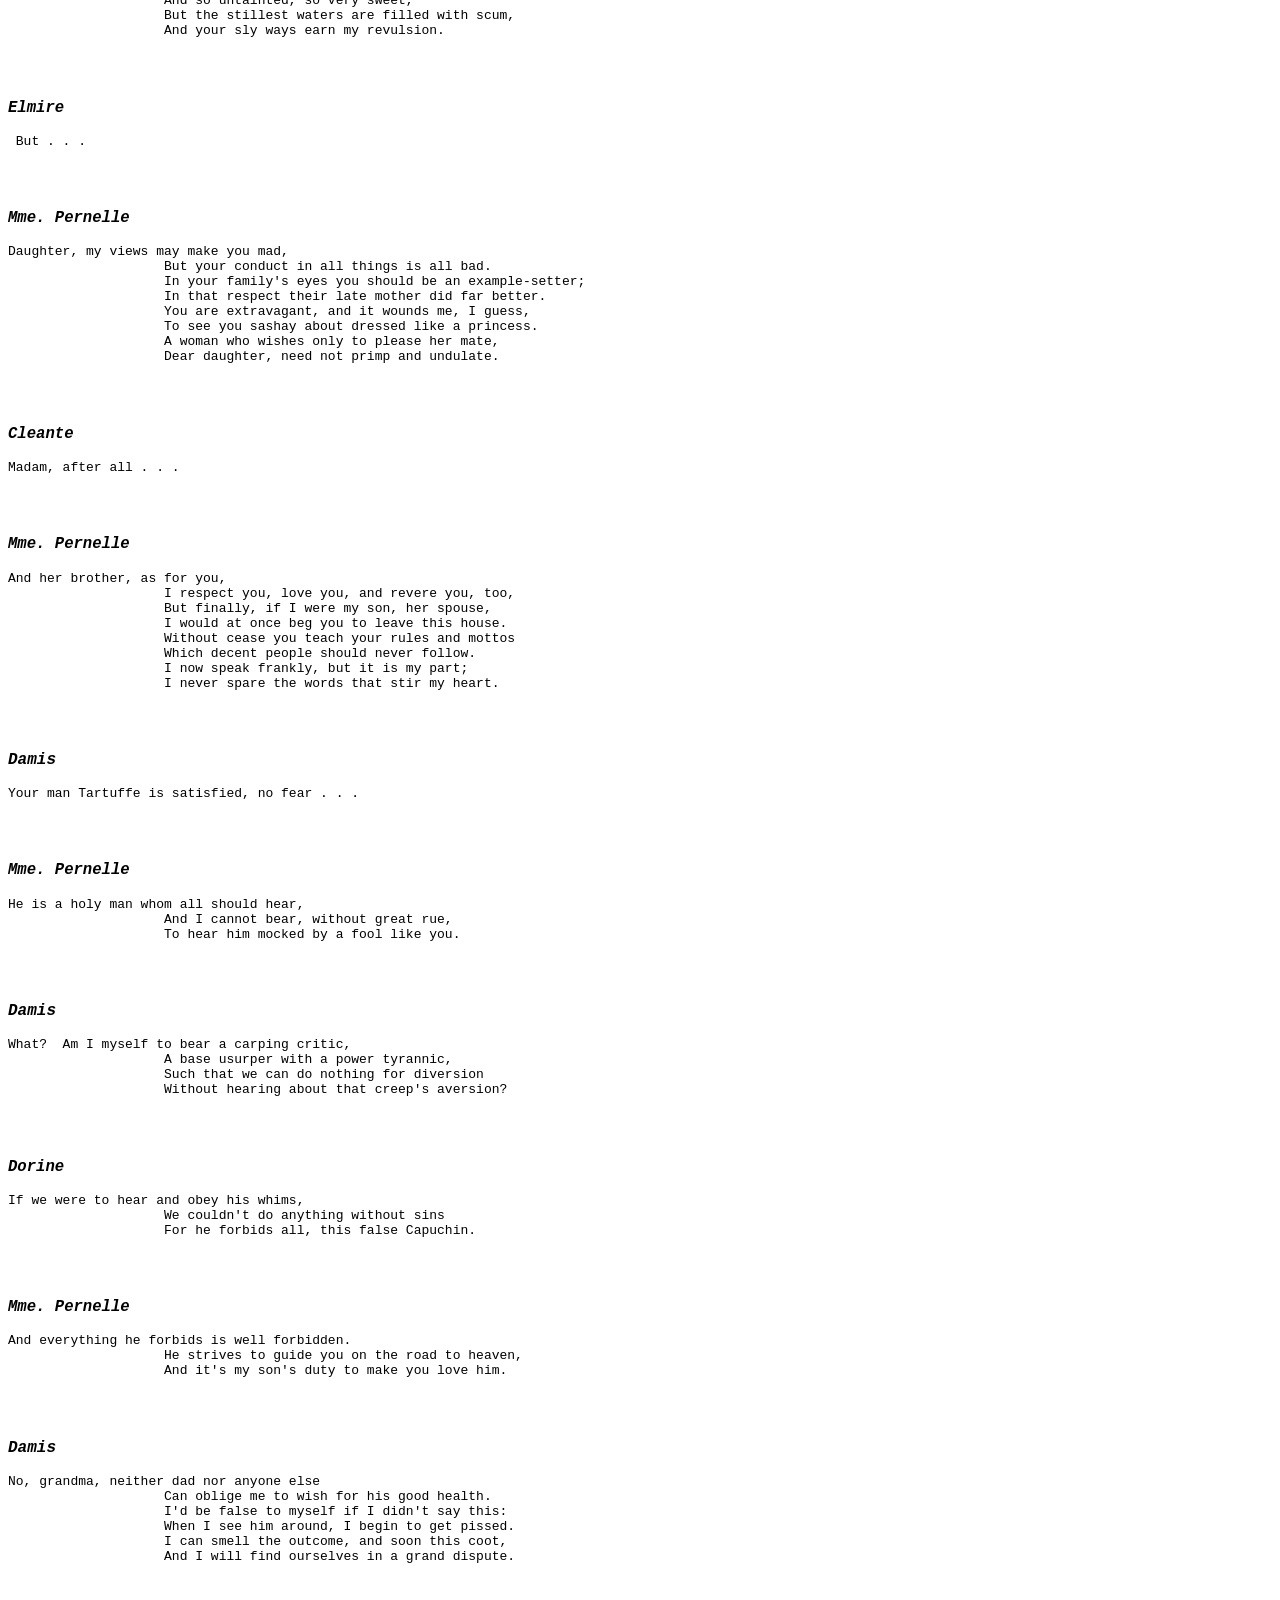
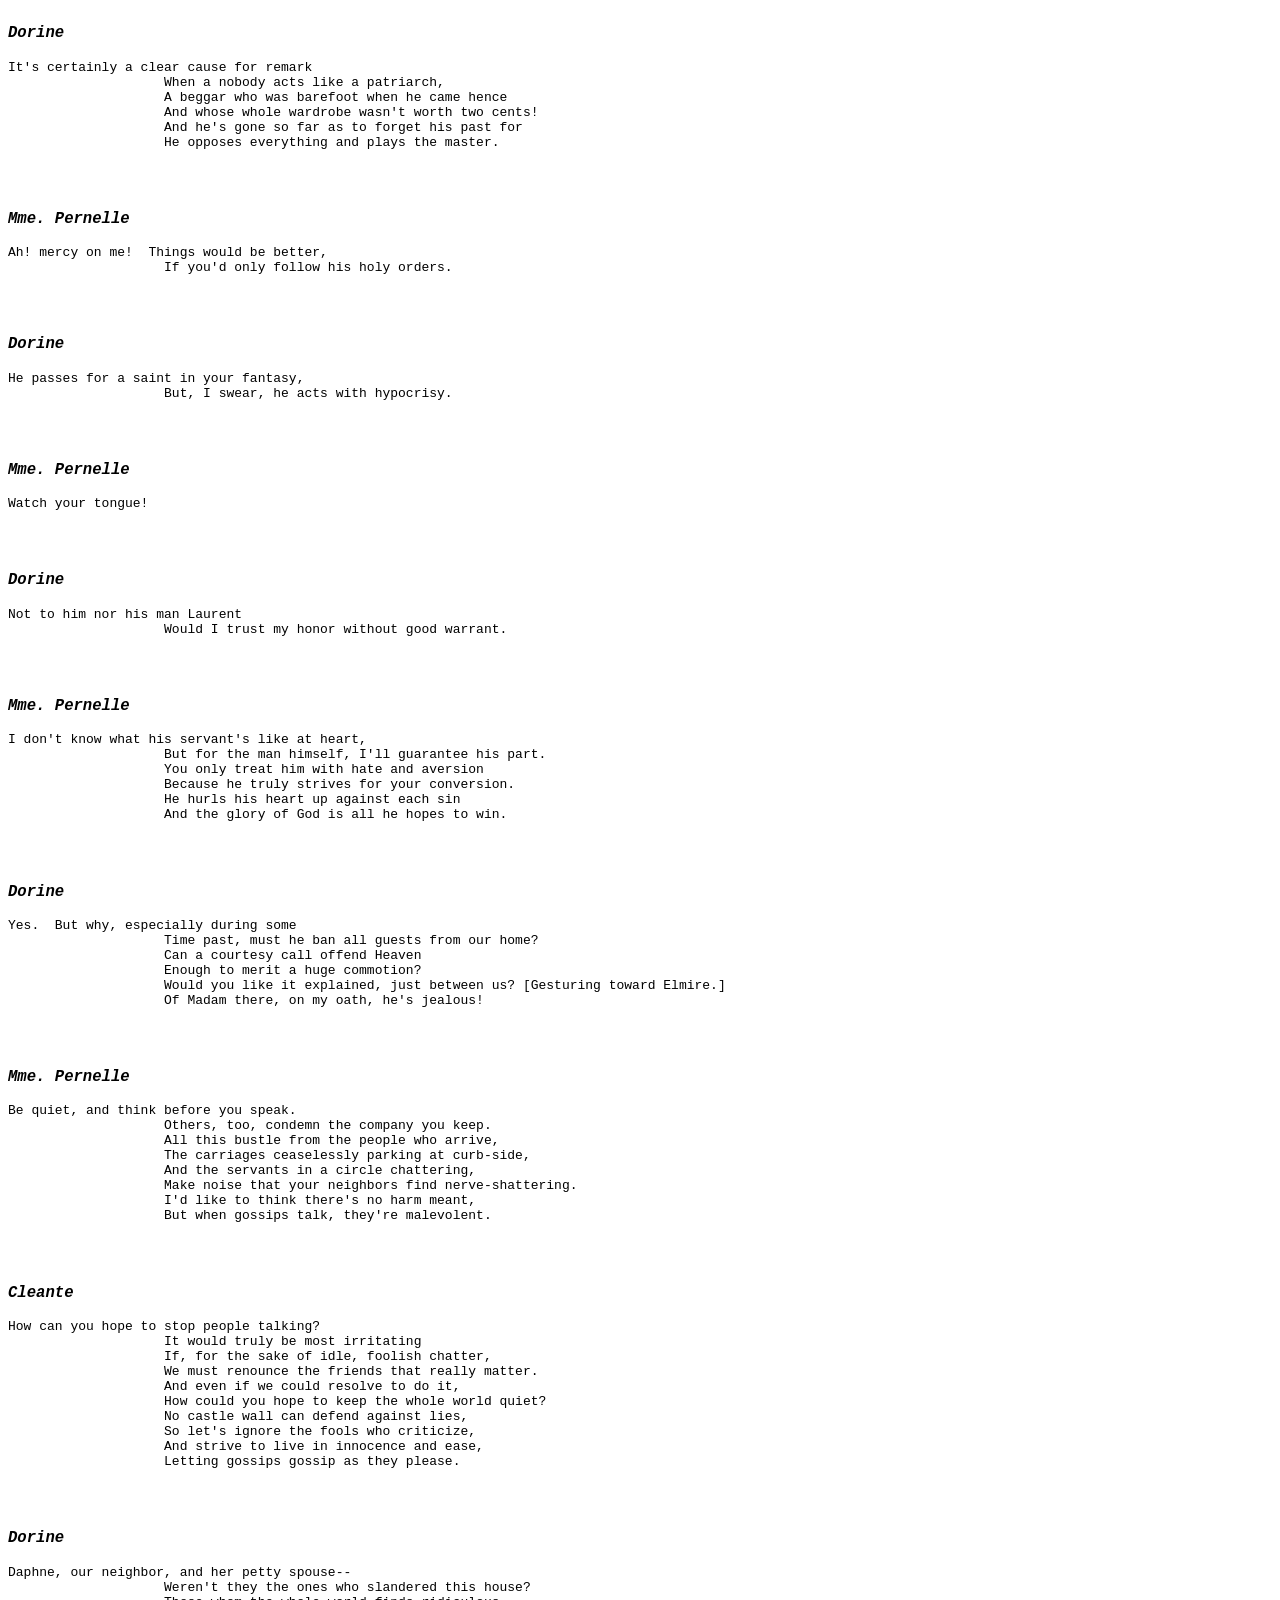
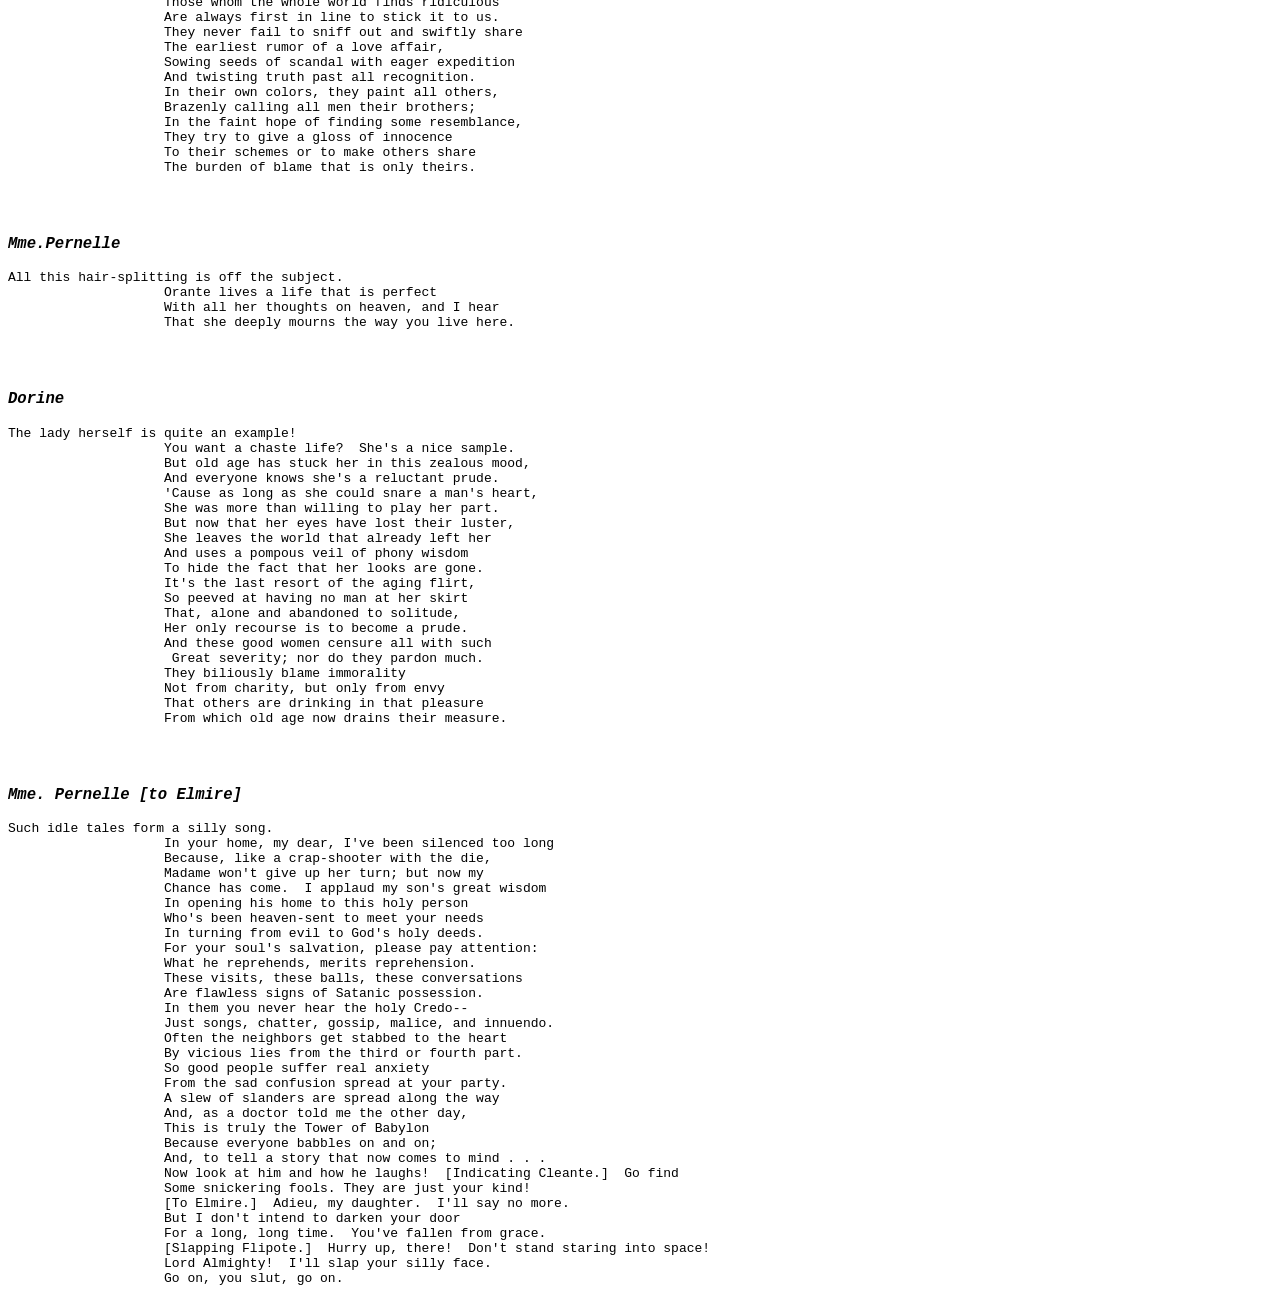
==== commit 30f7b5c9: "Css content added" ====
--- a/play.html
+++ b/play.html
@@ -1,41 +1,42 @@
 <!DOCTYPE html>
 <html>
     <head>
+            <link rel="stylesheet" href="moliere.css">
         <title>CSS With HTML </title>
     </head>
     <body>
         <h1>Produced by Mahesh Kumar Nanganoori</h1>
-        <h3>Tartuffe or The Hypocrite</h3>
-        <h4>ACT I <br>SCENE I<br>Madame Pernelle and her servant Flipote, Elmire, Mariane, Dorine, Damis, Cleante</h4>
-        <pre><h4>Mme. Pernelle</h4><p>Let's go, Flipote, let's go.  I hate this place.</p>
-            <h4>Elmire</h4><p>I can't keep up, you rush at such a pace.</p>
-            <h4>Mme. Pernelle</h4><p>Peace, my dear, peace; come no farther.
+        <h3><p class="speech">Moliere (Jean-Baptiste Poquelin)  1622-1673<br>Tartuffe or The Hypocrite<br>Translated by Jeffrey D. Hoeper</p></h3>
+        <h4><p class="direction">ACT I<br>SCENE I<br>Madame Pernelle and her servant Flipote, Elmire, Mariane, Dorine, Damis, Cleante</h4></p>
+        <pre><h4><p class="Pernelle">Mme. Pernelle</h4>Let's go, Flipote, let's go.  I hate this place.</p>
+            <h4><p class = "Elmire">Elmire</h4>I can't keep up, you rush at such a pace.</p>
+            <h4><p class="Pernelle">Mme.Pernelle</h4>Peace, my dear, peace; come no farther.
                     I don't wish to cause you any bother.</p>
-            <h4>Elmire</h4><p>What duty demands, I insist on giving.
+            <h4><p class = "Elmire">Elmire</h4>What duty demands, I insist on giving.
                     But, mother, what has caused your hasty leaving?</p>
-            <h4>Mme. Pernelle</h4><p>I just can't stand the way your household runs . . .
+            <h4><p class="Pernelle">Mme. Pernelle</h4>I just can't stand the way your household runs . . .
                     And no one cares what I wish to have done.
                     Oh, yes, I leave your household quite dissatisfied
                     For all my wise advice has been defied . . .
                     And nobody respects me, and everybody shouts,
                     And truly this is a home for the king of louts!</p>
-            <h4>Dorine</h4> If . . .
-            <h4>Mme. Pernelle</h4><p>You, my dearie, are a bold lassy,
+            <h4><p class="Dorine">Dorine</h4> If . . .</p>
+            <h4><p class="Pernelle">Mme. Pernelle</h4>You, my dearie, are a bold lassy,
                     A little brazen and very sassy,
                     You butt into everything to speak your mind.</p>
-            <h4>Damis</h4>But . . .
-            <h4>Mme. Pernelle</h4><p>You, grandson, are a fool of the worst kind.
+            <h4><p class="Damis">Damis</h4>But . . .</p>
+            <h4><p class="Pernelle">Mme. Pernelle</h4>You, grandson, are a fool of the worst kind.
                     It is I, your grandmother, that pronounce this edict
                     And to my son, your father, I have oft predicted
                     That you'll turn out to be a worthless wastrel,
                     And give him in life a foretaste of Hell.</p>
-            <h4>Mariane</h4>I think . . .
-            <h4>Mme. Pernelle</h4><p>My lord, his sister!  You seem so discreet
+            <h4><p class="Mariane">Mariane</h4>I think . . .</p>
+            <h4><p class="Pernelle">Mme. Pernelle</h4>My lord, his sister!  You seem so discreet
                     And so untainted, so very sweet,
                     But the stillest waters are filled with scum,
                     And your sly ways earn my revulsion.</p>
-            <h4>Elmire</h4> But . . .
-            <h4>Mme. Pernelle</h4><p>Daughter, my views may make you mad,
+            <h4><p class = "Elmire">Elmire</h4> But . . .</p>
+            <h4><p class="Pernelle">Mme. Pernelle</h4>Daughter, my views may make you mad,
                     But your conduct in all things is all bad.
                     In your family's eyes you should be an example-setter;
                     In that respect their late mother did far better.
@@ -43,8 +44,8 @@
                     To see you sashay about dressed like a princess.
                     A woman who wishes only to please her mate,
                     Dear daughter, need not primp and undulate.</p>
-            <h4>Cleante</h4>Madam, after all . . .
-            <h4>me. Pernelle</h4><p>And her brother, as for you,
+            <h4><p class="Cleante">Cleante</h4>Madam, after all . . .</p>
+            <h4><p class="Pernelle">Mme. Pernelle</h4>And her brother, as for you,
                     I respect you, love you, and revere you, too,
                     But finally, if I were my son, her spouse,
                     I would at once beg you to leave this house.
@@ -52,52 +53,52 @@
                     Which decent people should never follow.
                     I now speak frankly, but it is my part;
                     I never spare the words that stir my heart.</p>
-            <h4>Damis</h4><p>Your man Tartuffe is satisfied, no fear . . .</p>
-            <h4>Mme. Pernelle</h4><p>He is a holy man whom all should hear,
+            <h4><p class="Damis">Damis</h4>Your man Tartuffe is satisfied, no fear . . .</p>
+            <h4><p class="Pernelle">Mme. Pernelle</h4>He is a holy man whom all should hear,
                     And I cannot bear, without great rue,
                     To hear him mocked by a fool like you.</p>
-            <h4>Damis</h4><p>What?  Am I myself to bear a carping critic,
+            <h4><p class="Damis">Damis</h4>What?  Am I myself to bear a carping critic,
                     A base usurper with a power tyrannic,
                     Such that we can do nothing for diversion
                     Without hearing about that creep's aversion?</p>
-            <h4>Dorine</h4><p>If we were to hear and obey his whims,
+            <h4><p class="Dorine">Dorine</h4>If we were to hear and obey his whims,
                     We couldn't do anything without sins
                     For he forbids all, this false Capuchin.</p>
-                <h4>Mme. Pernelle</h4><p>And everything he forbids is well forbidden.
+                <h4><p class="Pernelle">Mme. Pernelle</h4>And everything he forbids is well forbidden.
                     He strives to guide you on the road to heaven,
                     And it's my son's duty to make you love him.</p>
-            <h4>Damis</h4><p>No, grandma, neither dad nor anyone else
+            <h4><p class="Damis">Damis</h4>No, grandma, neither dad nor anyone else
                     Can oblige me to wish for his good health.
                     I'd be false to myself if I didn't say this:
                     When I see him around, I begin to get pissed.
                     I can smell the outcome, and soon this coot,
                     And I will find ourselves in a grand dispute.</p>
-            <h4>Dorine</h4><p>It's certainly a clear cause for remark
+            <h4><p class="Dorine">Dorine</h4>It's certainly a clear cause for remark
                     When a nobody acts like a patriarch,
                     A beggar who was barefoot when he came hence
                     And whose whole wardrobe wasn't worth two cents!
                     And he's gone so far as to forget his past for
                     He opposes everything and plays the master.</p>
-                <h4>Mme. Pernelle</h4><p>Ah! mercy on me!  Things would be better,
+                <h4><p class="Pernelle">Mme. Pernelle</h4>Ah! mercy on me!  Things would be better,
                     If you'd only follow his holy orders.</p>
-            <h4>Dorine</h4><p>He passes for a saint in your fantasy,
+            <h4><p class="Dorine">Dorine</h4>He passes for a saint in your fantasy,
                     But, I swear, he acts with hypocrisy.</p>
-                    <h5> Mme. Pernelle</h5><p>Watch your tongue!</p>
-            <h4>Dorine</h4><p>Not to him nor his man Laurent
+                    <h4><p class="Pernelle">Mme. Pernelle</h4>Watch your tongue!</p>
+            <h4><p class="Dorine">Dorine</h4>Not to him nor his man Laurent
                     Would I trust my honor without good warrant.</p>
-                    <h4>Mme. Pernelle</h4><p>I don't know what his servant's like at heart,
+                    <h4><p class="Pernelle">Mme. Pernelle</h4>I don't know what his servant's like at heart,
                     But for the man himself, I'll guarantee his part.
                     You only treat him with hate and aversion
                     Because he truly strives for your conversion.
                     He hurls his heart up against each sin
                     And the glory of God is all he hopes to win.</p>
-            <h4>Dorine</h4><p>Yes.  But why, especially during some
+            <h4><p class="Dorine">Dorine</h4>Yes.  But why, especially during some
                     Time past, must he ban all guests from our home?
                     Can a courtesy call offend Heaven
                     Enough to merit a huge commotion?
                     Would you like it explained, just between us? [Gesturing toward Elmire.]
                     Of Madam there, on my oath, he's jealous!</p>
-                    <h4>Mme. Pernelle</h4><p>Be quiet, and think before you speak.
+                    <h4><p class="Pernelle">Mme. Pernelle</h4>Be quiet, and think before you speak.
                     Others, too, condemn the company you keep.
                     All this bustle from the people who arrive,
                     The carriages ceaselessly parking at curb-side,
@@ -105,7 +106,7 @@
                     Make noise that your neighbors find nerve-shattering.
                     I'd like to think there's no harm meant,
                     But when gossips talk, they're malevolent.</p>
-            <h4>Cleante</h4><p>How can you hope to stop people talking?
+            <h4><p class="Cleante">Cleante</h4>How can you hope to stop people talking?
                     It would truly be most irritating
                     If, for the sake of idle, foolish chatter,
                     We must renounce the friends that really matter.
@@ -115,7 +116,7 @@
                     So let's ignore the fools who criticize,
                     And strive to live in innocence and ease,
                     Letting gossips gossip as they please.</p>
-            <h4>Dorine</h4><p>Daphne, our neighbor, and her petty spouse--
+            <h4><p class="Dorine">Dorine</h4>Daphne, our neighbor, and her petty spouse--
                     Weren't they the ones who slandered this house?
                     Those whom the whole world finds ridiculous
                     Are always first in line to stick it to us.
@@ -129,11 +130,11 @@
                     They try to give a gloss of innocence
                     To their schemes or to make others share
                     The burden of blame that is only theirs.</p>
-                    <h4>Mme.Pernelle</h4><p>All this hair-splitting is off the subject.
+                    <h4><p class="Pernelle">Mme.Pernelle</h4>All this hair-splitting is off the subject.
                     Orante lives a life that is perfect
                     With all her thoughts on heaven, and I hear
                     That she deeply mourns the way you live here.</p>
-            <h4>Dorine</h4><p>The lady herself is quite an example!
+            <h4><p class="Dorine">Dorine</h4>The lady herself is quite an example!
                     You want a chaste life?  She's a nice sample.
                     But old age has stuck her in this zealous mood,
                     And everyone knows she's a reluctant prude.
@@ -153,7 +154,7 @@
                     Not from charity, but only from envy
                     That others are drinking in that pleasure
                     From which old age now drains their measure.</p>
-                    <h4>Mme. Pernelle [to Elmire]</h4><p>Such idle tales form a silly song.
+                    <h4><p class="Pernelle">Mme. Pernelle [to Elmire]</h4>Such idle tales form a silly song.
                     In your home, my dear, I've been silenced too long
                     Because, like a crap-shooter with the die,
                     Madame won't give up her turn; but now my
@@ -183,6 +184,6 @@
                     For a long, long time.  You've fallen from grace.
                     [Slapping Flipote.]  Hurry up, there!  Don't stand staring into space!
                     Lord Almighty!  I'll slap your silly face.
-                    Go on, you slut, go on.</p></pre>
+                    Go on, you slut, go on.</p></pre></p>
     </body>
 </html>
--- a/moliere.css
+++ b/moliere.css
@@ -0,0 +1,38 @@
+.direction{
+    background-color: antiquewhite; 
+    width: fit-content;   
+}
+.direction:hover{
+    background-color:aqua;
+}
+.Pernelle{
+    font-size: larger;
+    color:black;
+    font-style: italic;
+}
+.Elmire{
+    font-size: larger;
+    color:black;
+    font-style: italic;
+}
+.Dorine{
+    font-size: larger;
+    color: black;
+    font-style: italic;
+}
+.Damis{
+    font-size: large;
+    color:black;
+    font-style: italic;
+}
+.Mariane{
+     font-size: larger;
+     color:black;
+     font-style: italic;
+}
+.Cleante{
+    font-size: larger;
+    color: black;
+    font-style: italic;
+}
+
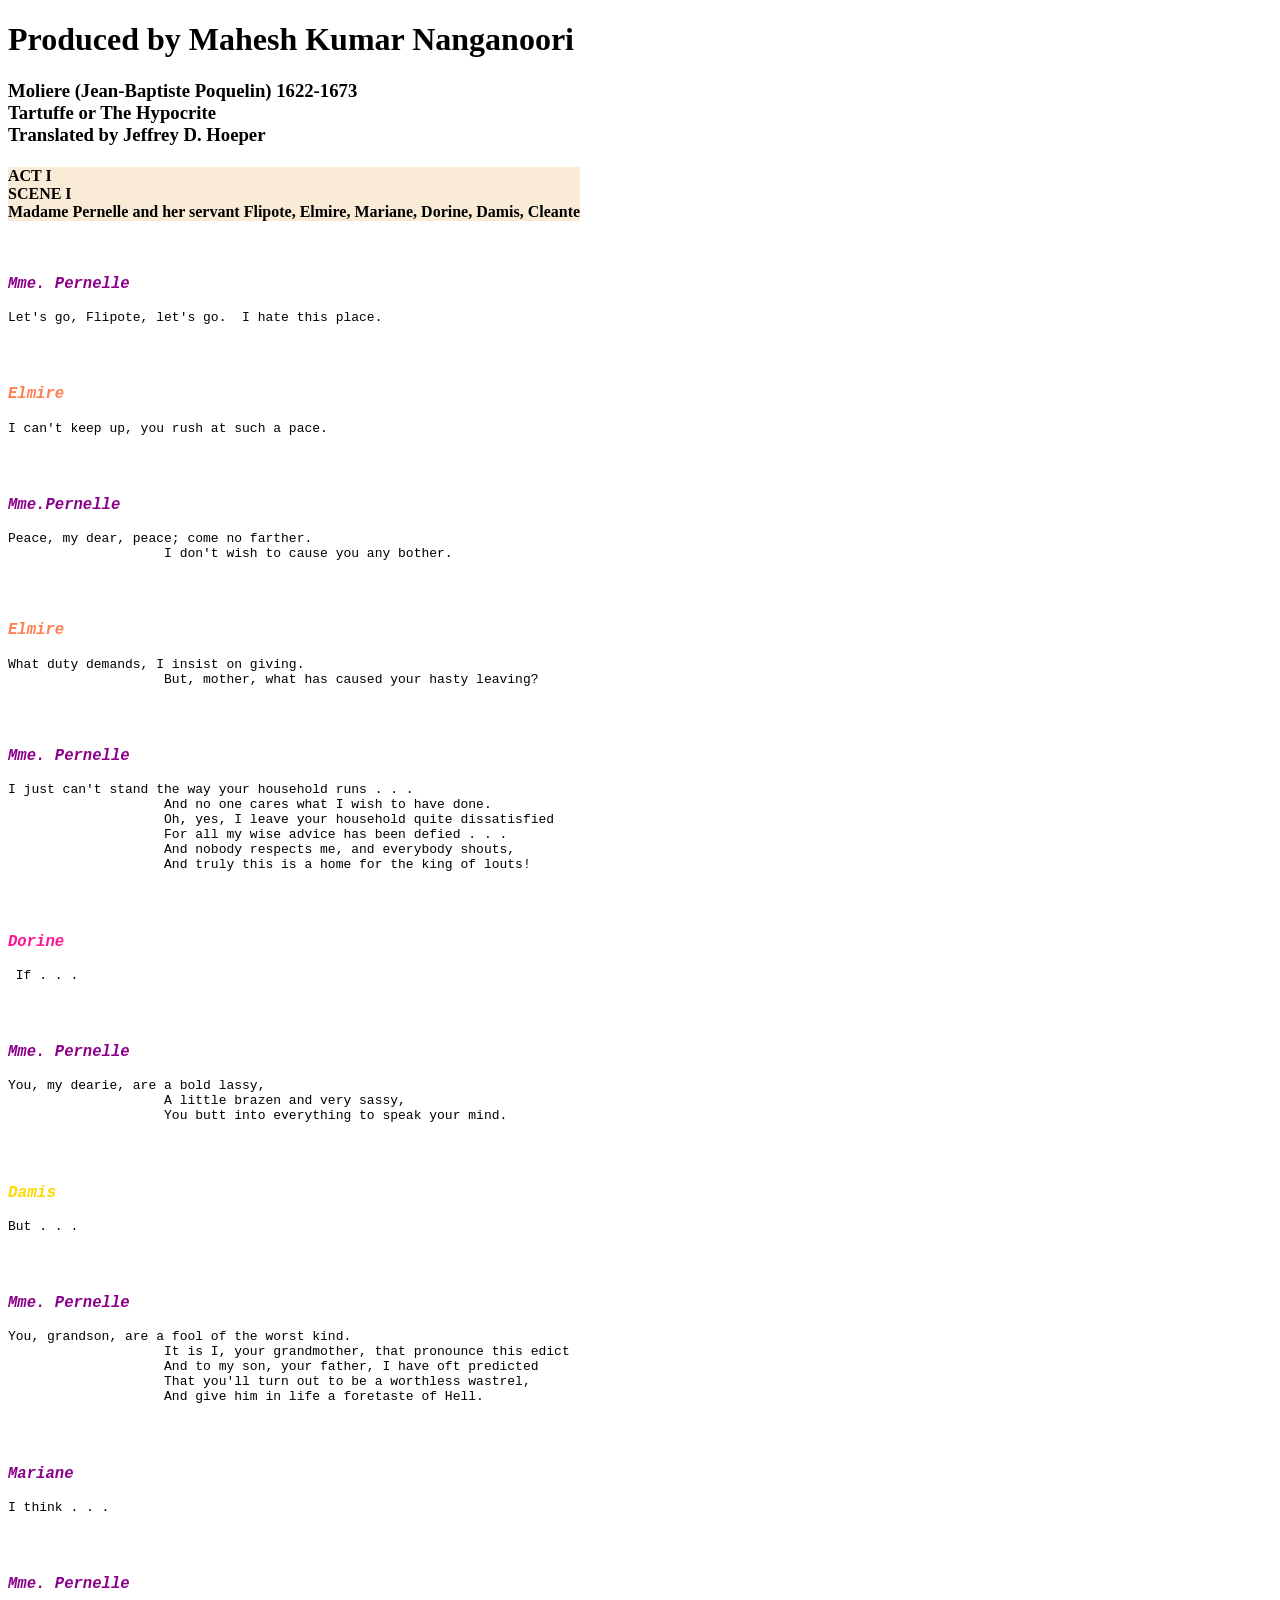
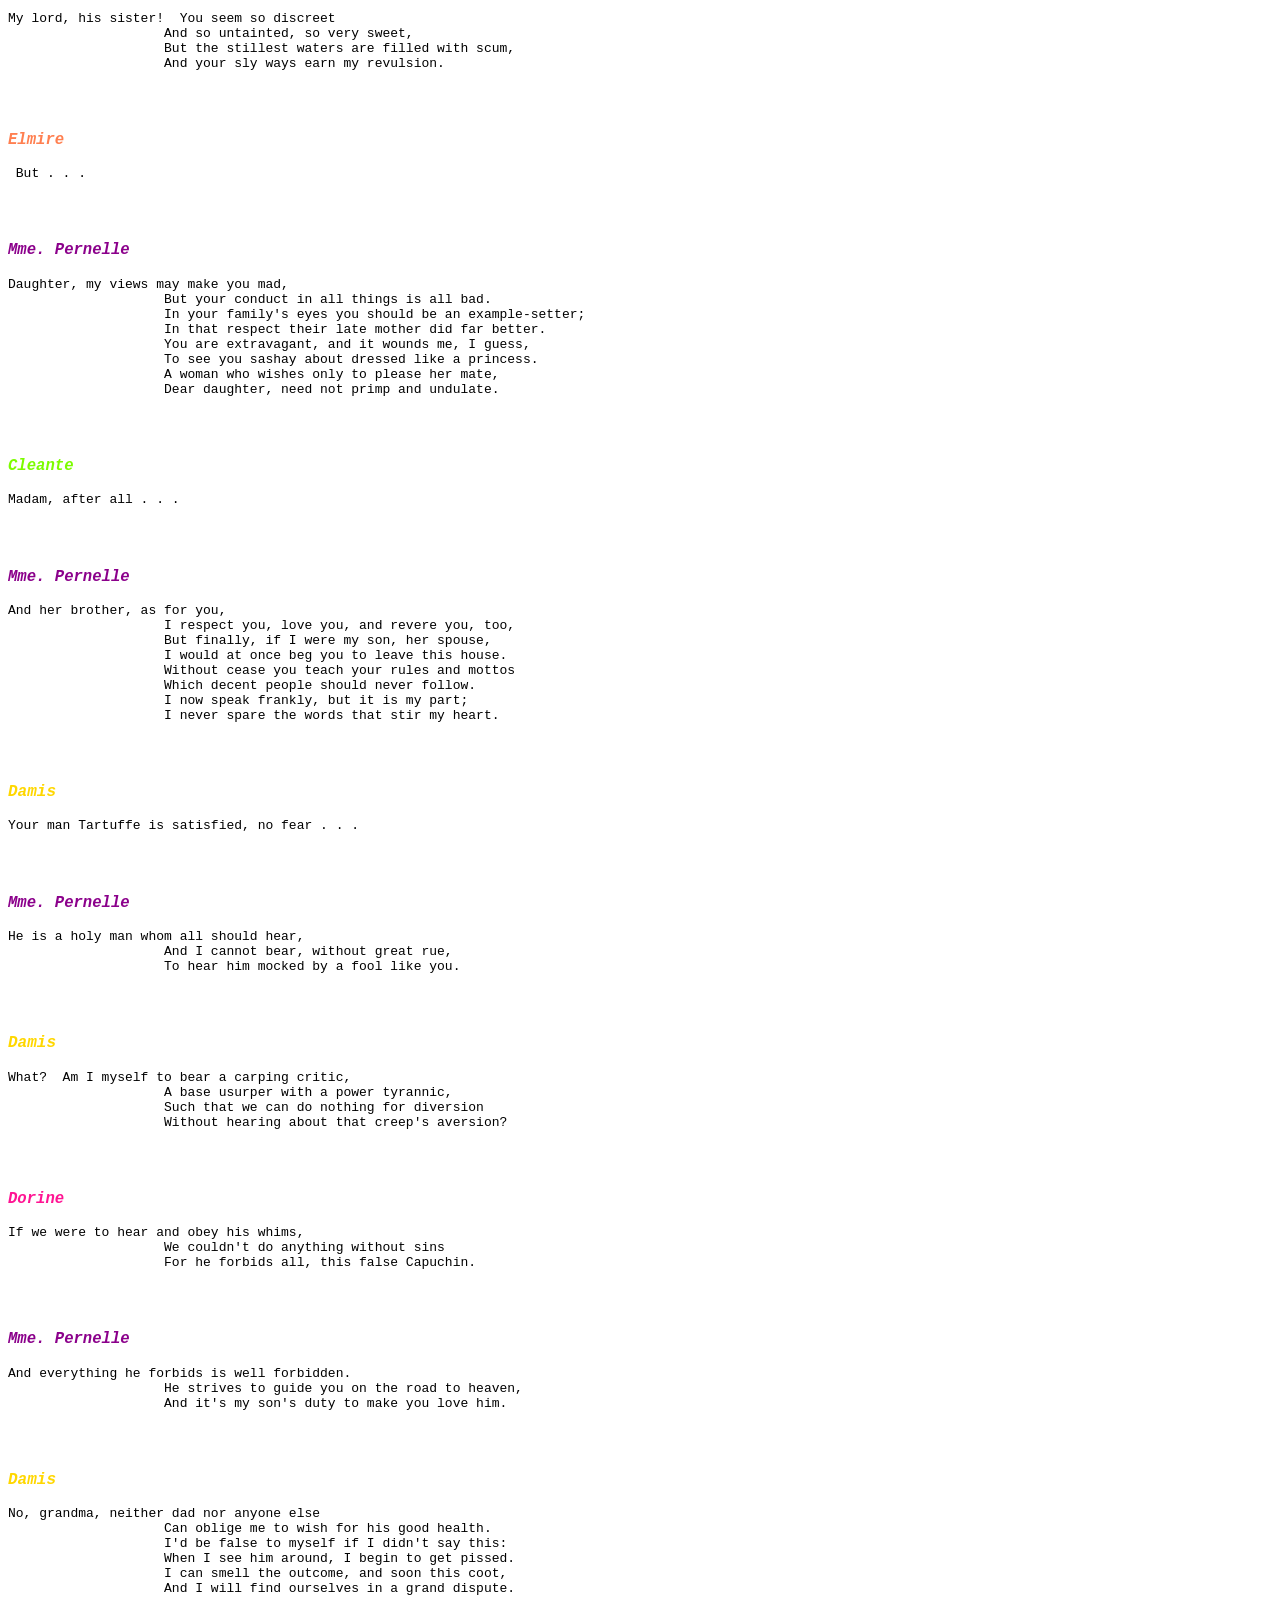
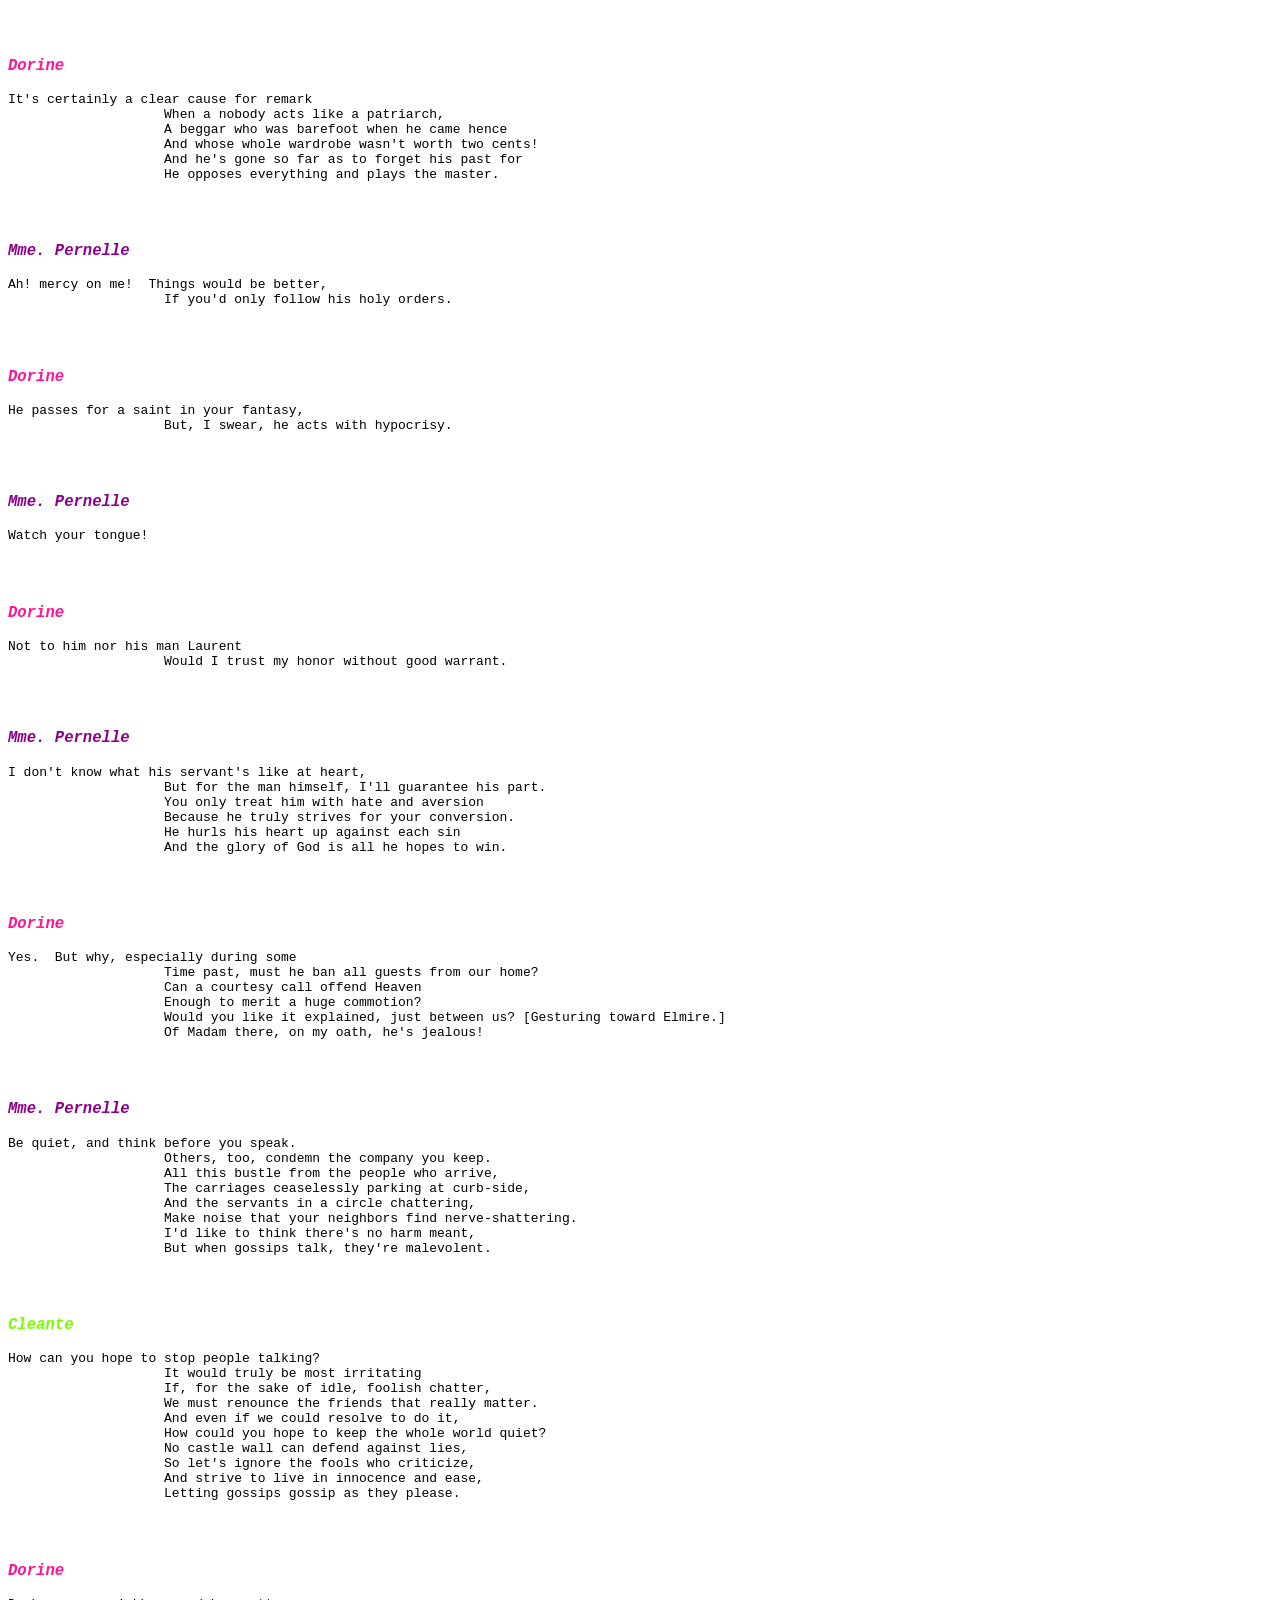
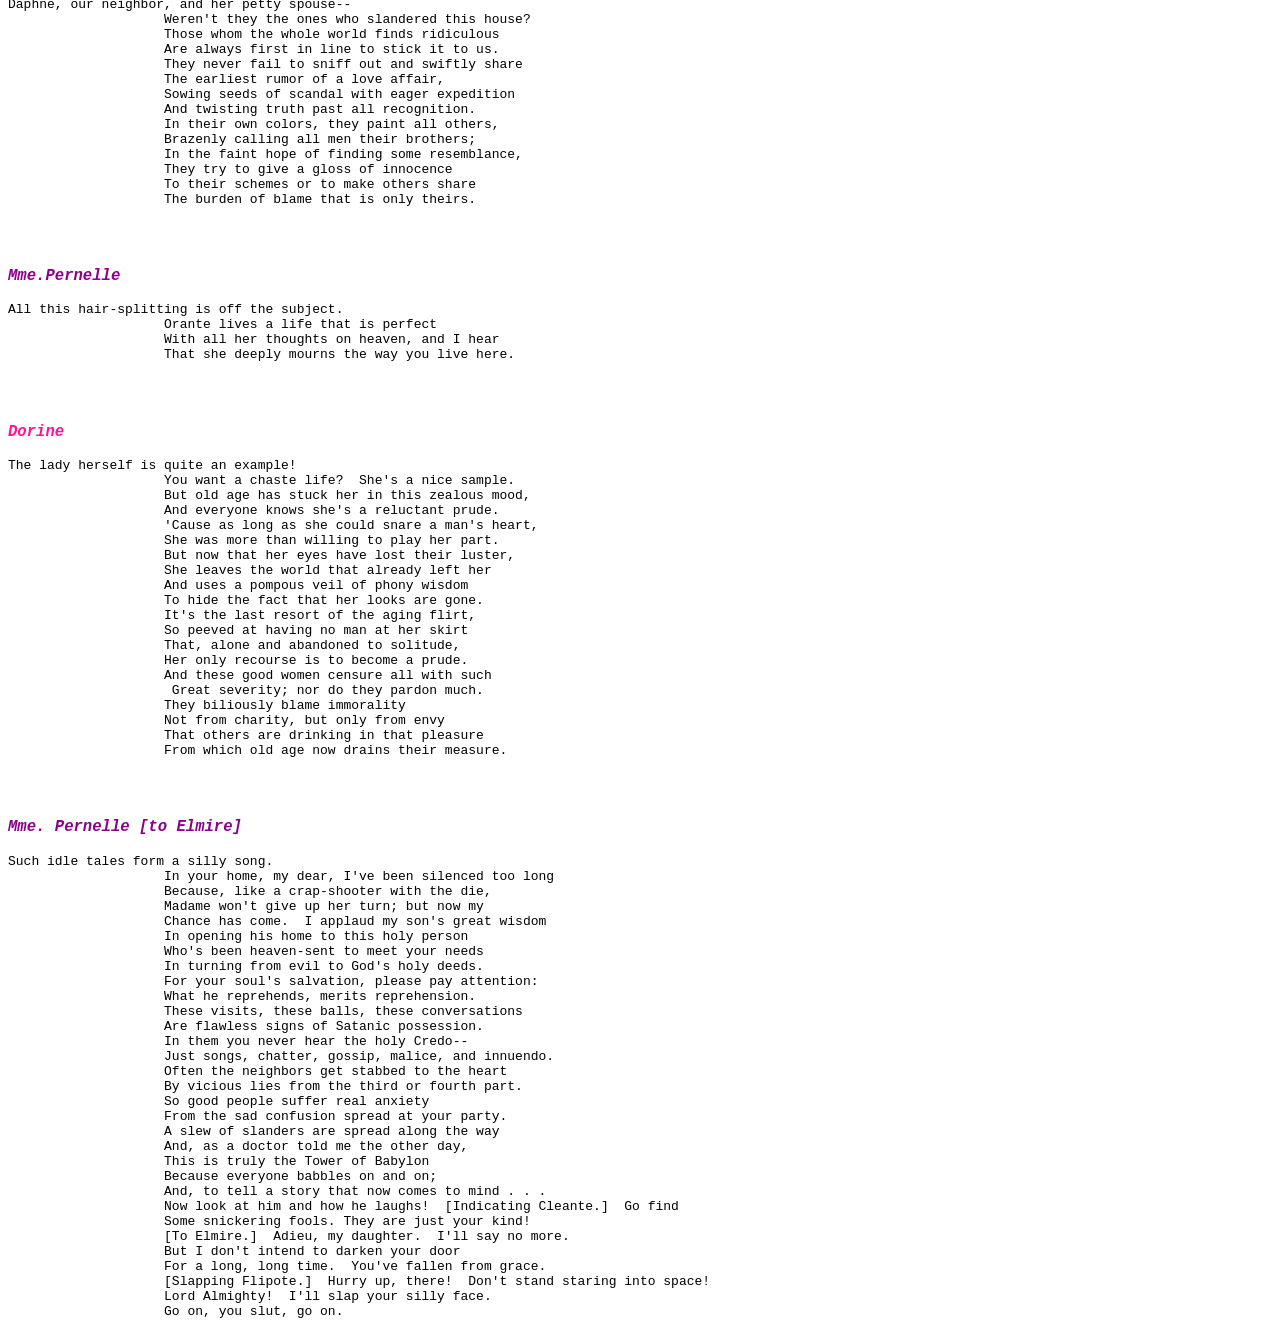
==== commit 3dfb4866: "Both files added" ====
--- a/play.html
+++ b/play.html
@@ -8,35 +8,36 @@
         <h1>Produced by Mahesh Kumar Nanganoori</h1>
         <h3><p class="speech">Moliere (Jean-Baptiste Poquelin)  1622-1673<br>Tartuffe or The Hypocrite<br>Translated by Jeffrey D. Hoeper</p></h3>
         <h4><p class="direction">ACT I<br>SCENE I<br>Madame Pernelle and her servant Flipote, Elmire, Mariane, Dorine, Damis, Cleante</h4></p>
-        <pre><h4><p class="Pernelle">Mme. Pernelle</h4>Let's go, Flipote, let's go.  I hate this place.</p>
-            <h4><p class = "Elmire">Elmire</h4>I can't keep up, you rush at such a pace.</p>
-            <h4><p class="Pernelle">Mme.Pernelle</h4>Peace, my dear, peace; come no farther.
+        <pre>
+        <h4><p class="pernelle">Mme. Pernelle</h4>Let's go, Flipote, let's go.  I hate this place.</p>
+            <h4><p class = "elmire">Elmire</h4>I can't keep up, you rush at such a pace.</p>
+            <h4><p class="pernelle">Mme.Pernelle</h4>Peace, my dear, peace; come no farther.
                     I don't wish to cause you any bother.</p>
-            <h4><p class = "Elmire">Elmire</h4>What duty demands, I insist on giving.
+            <h4><p class = "elmire">Elmire</h4>What duty demands, I insist on giving.
                     But, mother, what has caused your hasty leaving?</p>
-            <h4><p class="Pernelle">Mme. Pernelle</h4>I just can't stand the way your household runs . . .
+            <h4><p class="pernelle">Mme. Pernelle</h4>I just can't stand the way your household runs . . .
                     And no one cares what I wish to have done.
                     Oh, yes, I leave your household quite dissatisfied
                     For all my wise advice has been defied . . .
                     And nobody respects me, and everybody shouts,
                     And truly this is a home for the king of louts!</p>
-            <h4><p class="Dorine">Dorine</h4> If . . .</p>
-            <h4><p class="Pernelle">Mme. Pernelle</h4>You, my dearie, are a bold lassy,
+            <h4><p class="dorine">Dorine</h4> If . . .</p>
+            <h4><p class="pernelle">Mme. Pernelle</h4>You, my dearie, are a bold lassy,
                     A little brazen and very sassy,
                     You butt into everything to speak your mind.</p>
-            <h4><p class="Damis">Damis</h4>But . . .</p>
-            <h4><p class="Pernelle">Mme. Pernelle</h4>You, grandson, are a fool of the worst kind.
+            <h4><p class="damis">Damis</h4>But . . .</p>
+            <h4><p class="pernelle">Mme. Pernelle</h4>You, grandson, are a fool of the worst kind.
                     It is I, your grandmother, that pronounce this edict
                     And to my son, your father, I have oft predicted
                     That you'll turn out to be a worthless wastrel,
                     And give him in life a foretaste of Hell.</p>
-            <h4><p class="Mariane">Mariane</h4>I think . . .</p>
-            <h4><p class="Pernelle">Mme. Pernelle</h4>My lord, his sister!  You seem so discreet
+            <h4><p class="mariane">Mariane</h4>I think . . .</p>
+            <h4><p class="pernelle">Mme. Pernelle</h4>My lord, his sister!  You seem so discreet
                     And so untainted, so very sweet,
                     But the stillest waters are filled with scum,
                     And your sly ways earn my revulsion.</p>
-            <h4><p class = "Elmire">Elmire</h4> But . . .</p>
-            <h4><p class="Pernelle">Mme. Pernelle</h4>Daughter, my views may make you mad,
+            <h4><p class = "elmire">Elmire</h4> But . . .</p>
+            <h4><p class="pernelle">Mme. Pernelle</h4>Daughter, my views may make you mad,
                     But your conduct in all things is all bad.
                     In your family's eyes you should be an example-setter;
                     In that respect their late mother did far better.
@@ -44,8 +45,8 @@
                     To see you sashay about dressed like a princess.
                     A woman who wishes only to please her mate,
                     Dear daughter, need not primp and undulate.</p>
-            <h4><p class="Cleante">Cleante</h4>Madam, after all . . .</p>
-            <h4><p class="Pernelle">Mme. Pernelle</h4>And her brother, as for you,
+            <h4><p class="cleante">Cleante</h4>Madam, after all . . .</p>
+            <h4><p class="pernelle">Mme. Pernelle</h4>And her brother, as for you,
                     I respect you, love you, and revere you, too,
                     But finally, if I were my son, her spouse,
                     I would at once beg you to leave this house.
@@ -53,52 +54,52 @@
                     Which decent people should never follow.
                     I now speak frankly, but it is my part;
                     I never spare the words that stir my heart.</p>
-            <h4><p class="Damis">Damis</h4>Your man Tartuffe is satisfied, no fear . . .</p>
-            <h4><p class="Pernelle">Mme. Pernelle</h4>He is a holy man whom all should hear,
+            <h4><p class="damis">Damis</h4>Your man Tartuffe is satisfied, no fear . . .</p>
+            <h4><p class="pernelle">Mme. Pernelle</h4>He is a holy man whom all should hear,
                     And I cannot bear, without great rue,
                     To hear him mocked by a fool like you.</p>
-            <h4><p class="Damis">Damis</h4>What?  Am I myself to bear a carping critic,
+            <h4><p class="damis">Damis</h4>What?  Am I myself to bear a carping critic,
                     A base usurper with a power tyrannic,
                     Such that we can do nothing for diversion
                     Without hearing about that creep's aversion?</p>
-            <h4><p class="Dorine">Dorine</h4>If we were to hear and obey his whims,
+            <h4><p class="dorine">Dorine</h4>If we were to hear and obey his whims,
                     We couldn't do anything without sins
                     For he forbids all, this false Capuchin.</p>
-                <h4><p class="Pernelle">Mme. Pernelle</h4>And everything he forbids is well forbidden.
+                <h4><p class="pernelle">Mme. Pernelle</h4>And everything he forbids is well forbidden.
                     He strives to guide you on the road to heaven,
                     And it's my son's duty to make you love him.</p>
-            <h4><p class="Damis">Damis</h4>No, grandma, neither dad nor anyone else
+            <h4><p class="damis">Damis</h4>No, grandma, neither dad nor anyone else
                     Can oblige me to wish for his good health.
                     I'd be false to myself if I didn't say this:
                     When I see him around, I begin to get pissed.
                     I can smell the outcome, and soon this coot,
                     And I will find ourselves in a grand dispute.</p>
-            <h4><p class="Dorine">Dorine</h4>It's certainly a clear cause for remark
+            <h4><p class="dorine">Dorine</h4>It's certainly a clear cause for remark
                     When a nobody acts like a patriarch,
                     A beggar who was barefoot when he came hence
                     And whose whole wardrobe wasn't worth two cents!
                     And he's gone so far as to forget his past for
                     He opposes everything and plays the master.</p>
-                <h4><p class="Pernelle">Mme. Pernelle</h4>Ah! mercy on me!  Things would be better,
+                <h4><p class="pernelle">Mme. Pernelle</h4>Ah! mercy on me!  Things would be better,
                     If you'd only follow his holy orders.</p>
-            <h4><p class="Dorine">Dorine</h4>He passes for a saint in your fantasy,
+            <h4><p class="dorine">Dorine</h4>He passes for a saint in your fantasy,
                     But, I swear, he acts with hypocrisy.</p>
-                    <h4><p class="Pernelle">Mme. Pernelle</h4>Watch your tongue!</p>
-            <h4><p class="Dorine">Dorine</h4>Not to him nor his man Laurent
+                    <h4><p class="pernelle">Mme. Pernelle</h4>Watch your tongue!</p>
+            <h4><p class="dorine">Dorine</h4>Not to him nor his man Laurent
                     Would I trust my honor without good warrant.</p>
-                    <h4><p class="Pernelle">Mme. Pernelle</h4>I don't know what his servant's like at heart,
+                    <h4><p class="pernelle">Mme. Pernelle</h4>I don't know what his servant's like at heart,
                     But for the man himself, I'll guarantee his part.
                     You only treat him with hate and aversion
                     Because he truly strives for your conversion.
                     He hurls his heart up against each sin
                     And the glory of God is all he hopes to win.</p>
-            <h4><p class="Dorine">Dorine</h4>Yes.  But why, especially during some
+            <h4><p class="dorine">Dorine</h4>Yes.  But why, especially during some
                     Time past, must he ban all guests from our home?
                     Can a courtesy call offend Heaven
                     Enough to merit a huge commotion?
                     Would you like it explained, just between us? [Gesturing toward Elmire.]
                     Of Madam there, on my oath, he's jealous!</p>
-                    <h4><p class="Pernelle">Mme. Pernelle</h4>Be quiet, and think before you speak.
+                    <h4><p class="pernelle">Mme. Pernelle</h4>Be quiet, and think before you speak.
                     Others, too, condemn the company you keep.
                     All this bustle from the people who arrive,
                     The carriages ceaselessly parking at curb-side,
@@ -106,7 +107,7 @@
                     Make noise that your neighbors find nerve-shattering.
                     I'd like to think there's no harm meant,
                     But when gossips talk, they're malevolent.</p>
-            <h4><p class="Cleante">Cleante</h4>How can you hope to stop people talking?
+            <h4><p class="cleante">Cleante</h4>How can you hope to stop people talking?
                     It would truly be most irritating
                     If, for the sake of idle, foolish chatter,
                     We must renounce the friends that really matter.
@@ -116,7 +117,7 @@
                     So let's ignore the fools who criticize,
                     And strive to live in innocence and ease,
                     Letting gossips gossip as they please.</p>
-            <h4><p class="Dorine">Dorine</h4>Daphne, our neighbor, and her petty spouse--
+            <h4><p class="dorine">Dorine</h4>Daphne, our neighbor, and her petty spouse--
                     Weren't they the ones who slandered this house?
                     Those whom the whole world finds ridiculous
                     Are always first in line to stick it to us.
@@ -130,11 +131,11 @@
                     They try to give a gloss of innocence
                     To their schemes or to make others share
                     The burden of blame that is only theirs.</p>
-                    <h4><p class="Pernelle">Mme.Pernelle</h4>All this hair-splitting is off the subject.
+                    <h4><p class="pernelle">Mme.Pernelle</h4>All this hair-splitting is off the subject.
                     Orante lives a life that is perfect
                     With all her thoughts on heaven, and I hear
                     That she deeply mourns the way you live here.</p>
-            <h4><p class="Dorine">Dorine</h4>The lady herself is quite an example!
+            <h4><p class="dorine">Dorine</h4>The lady herself is quite an example!
                     You want a chaste life?  She's a nice sample.
                     But old age has stuck her in this zealous mood,
                     And everyone knows she's a reluctant prude.
@@ -154,7 +155,7 @@
                     Not from charity, but only from envy
                     That others are drinking in that pleasure
                     From which old age now drains their measure.</p>
-                    <h4><p class="Pernelle">Mme. Pernelle [to Elmire]</h4>Such idle tales form a silly song.
+                    <h4><p class="pernelle">Mme. Pernelle [to Elmire]</h4>Such idle tales form a silly song.
                     In your home, my dear, I've been silenced too long
                     Because, like a crap-shooter with the die,
                     Madame won't give up her turn; but now my
@@ -186,4 +187,4 @@
                     Lord Almighty!  I'll slap your silly face.
                     Go on, you slut, go on.</p></pre></p>
     </body>
-</html>+</html>
--- a/moliere.css
+++ b/moliere.css
@@ -5,34 +5,34 @@
 .direction:hover{
     background-color:aqua;
 }
-.Pernelle{
+.pernelle{
     font-size: larger;
-    color:black;
+    color:darkmagenta;
     font-style: italic;
 }
-.Elmire{
+.elmire{
     font-size: larger;
-    color:black;
+    color:coral;
     font-style: italic;
 }
-.Dorine{
+.dorine{
     font-size: larger;
-    color: black;
+    color: deeppink;
     font-style: italic;
 }
-.Damis{
+.damis{
     font-size: large;
-    color:black;
+    color:gold;
     font-style: italic;
 }
-.Mariane{
+.mariane{
      font-size: larger;
-     color:black;
+     color:darkmagenta;
      font-style: italic;
 }
-.Cleante{
+.cleante{
     font-size: larger;
-    color: black;
+    color:lawngreen;
     font-style: italic;
 }
 
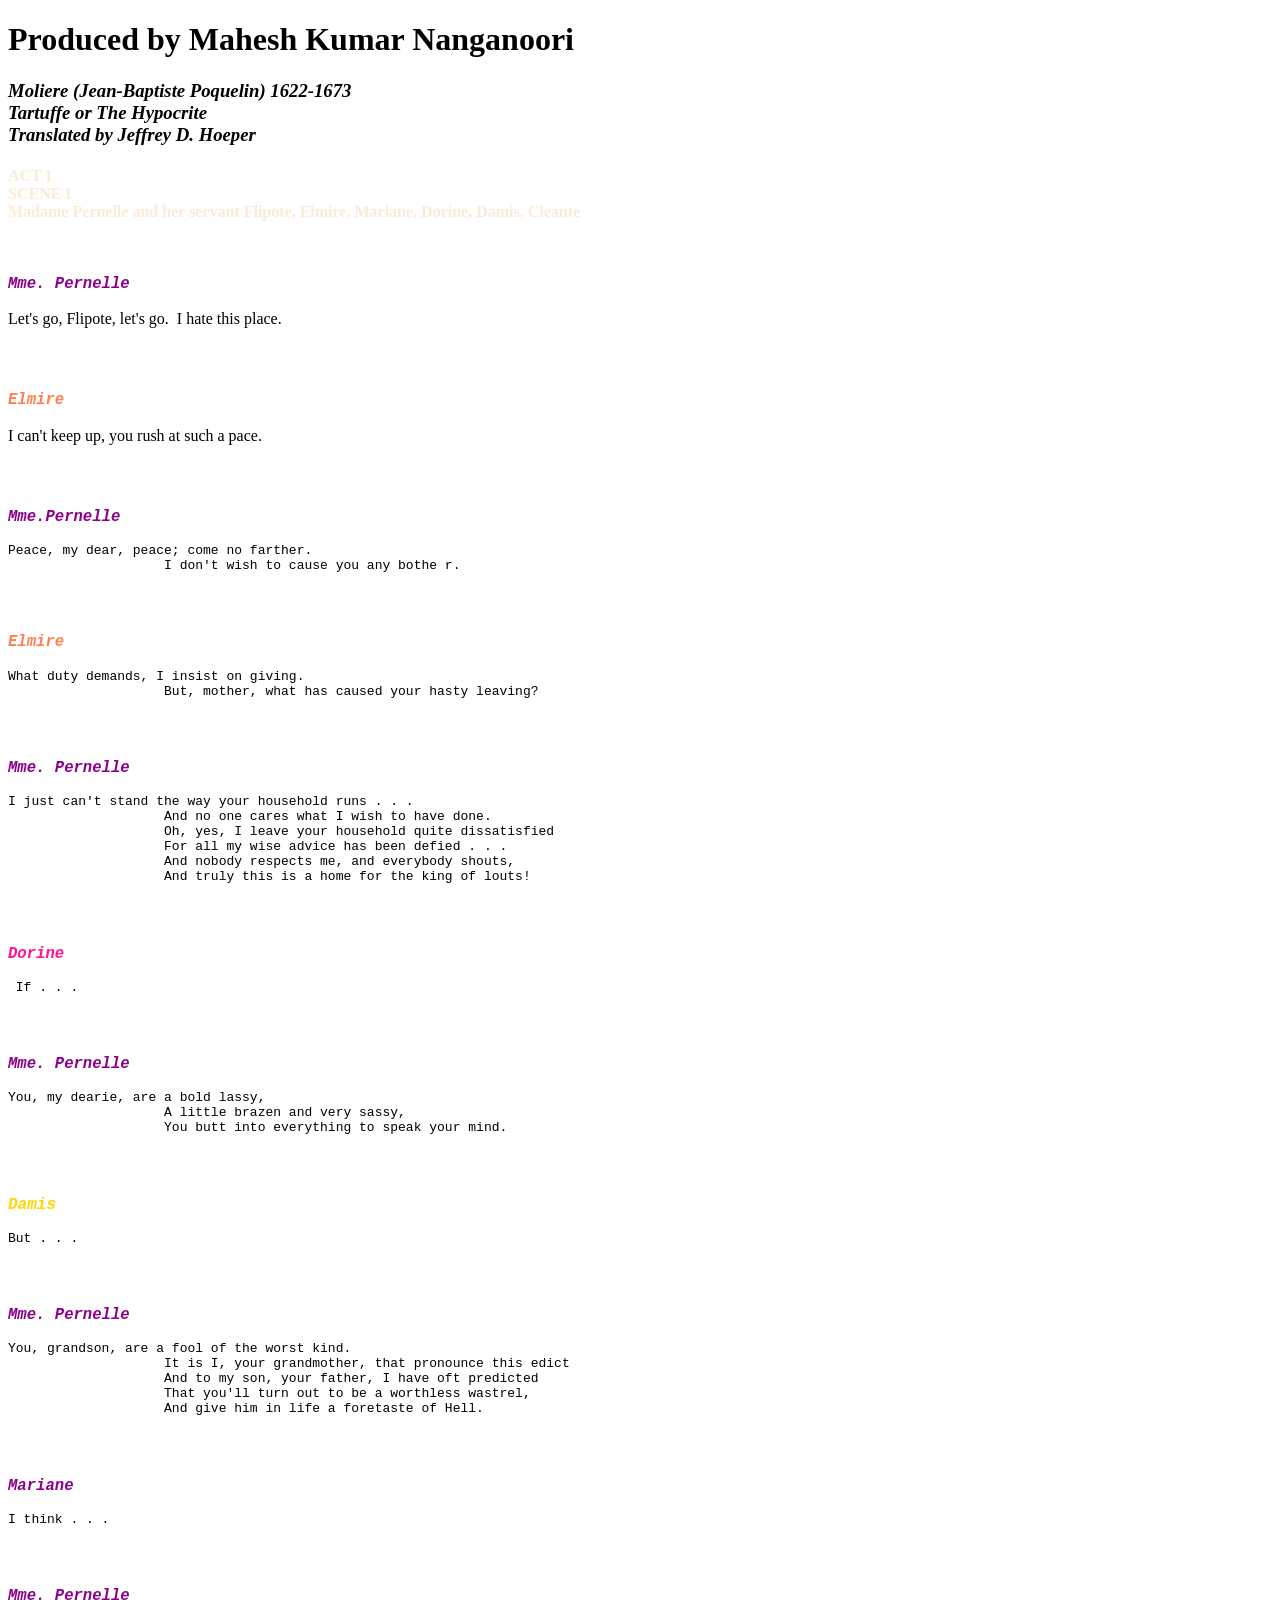
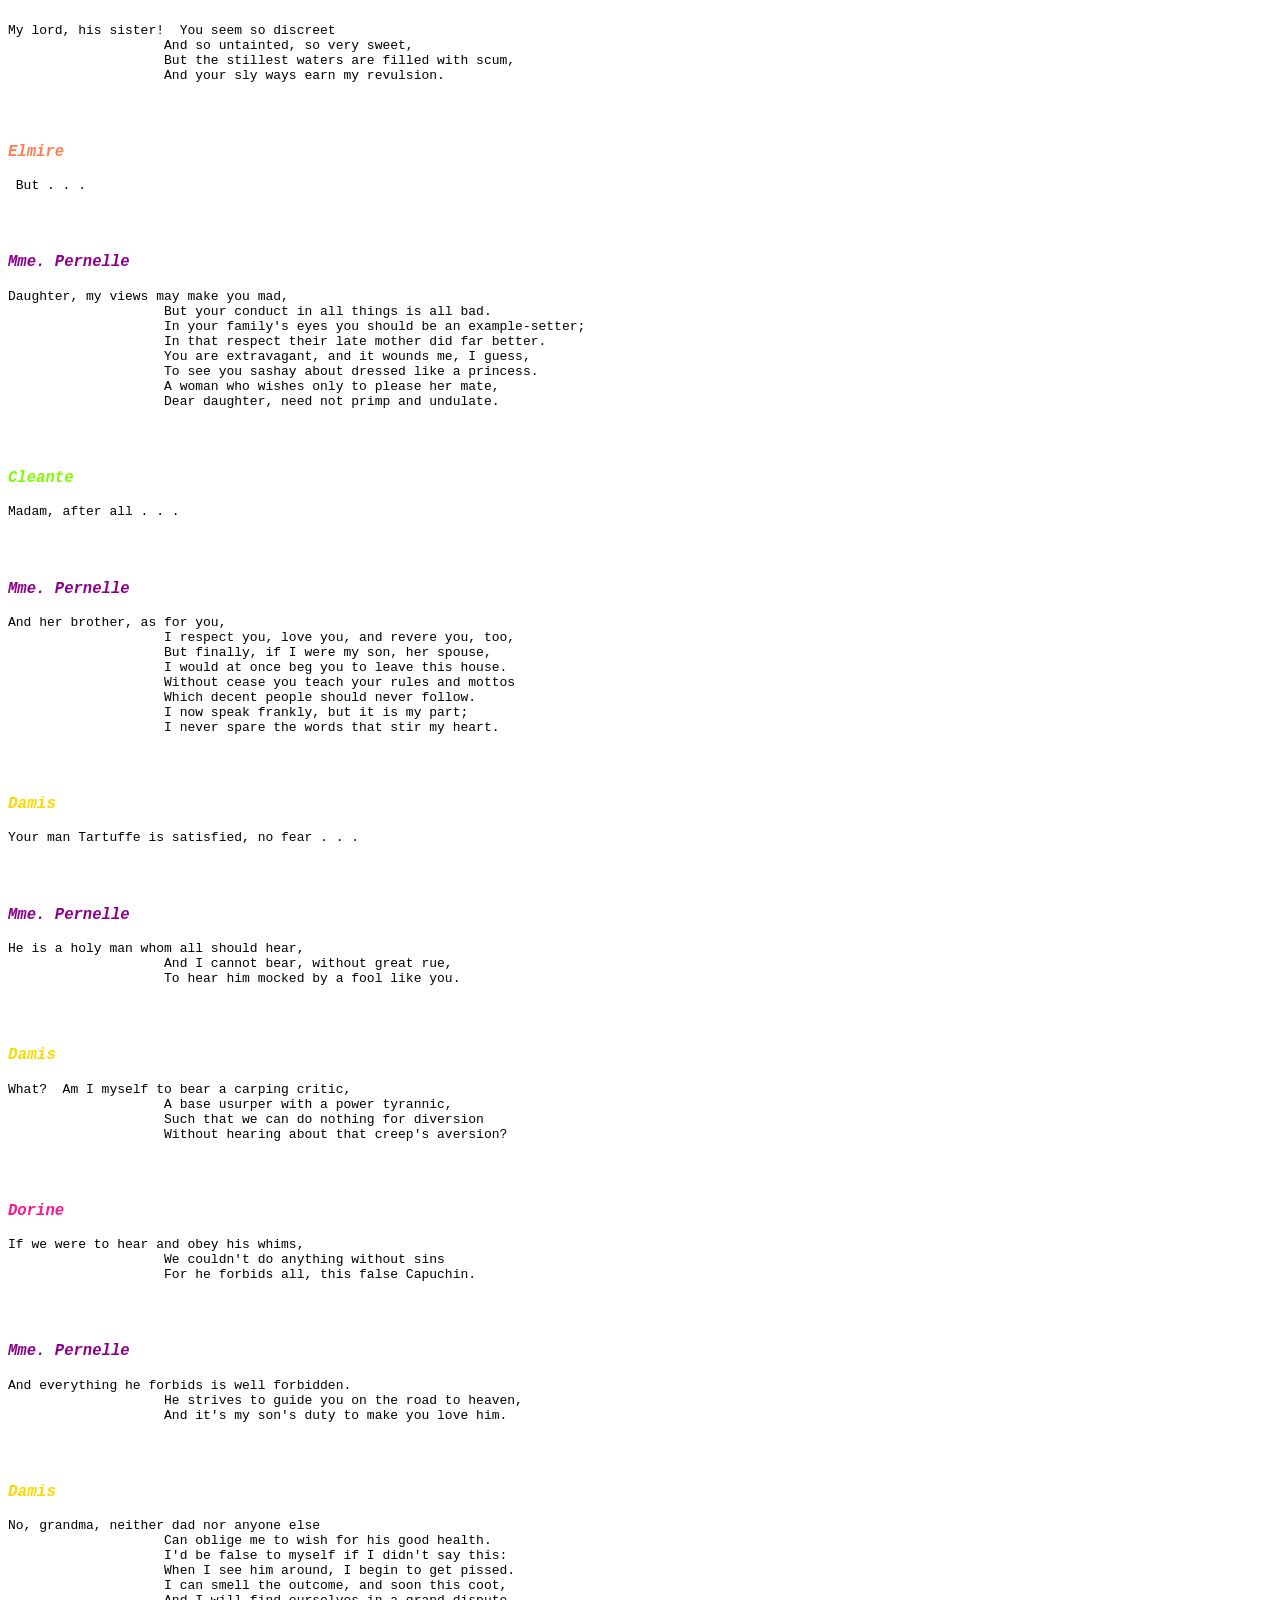
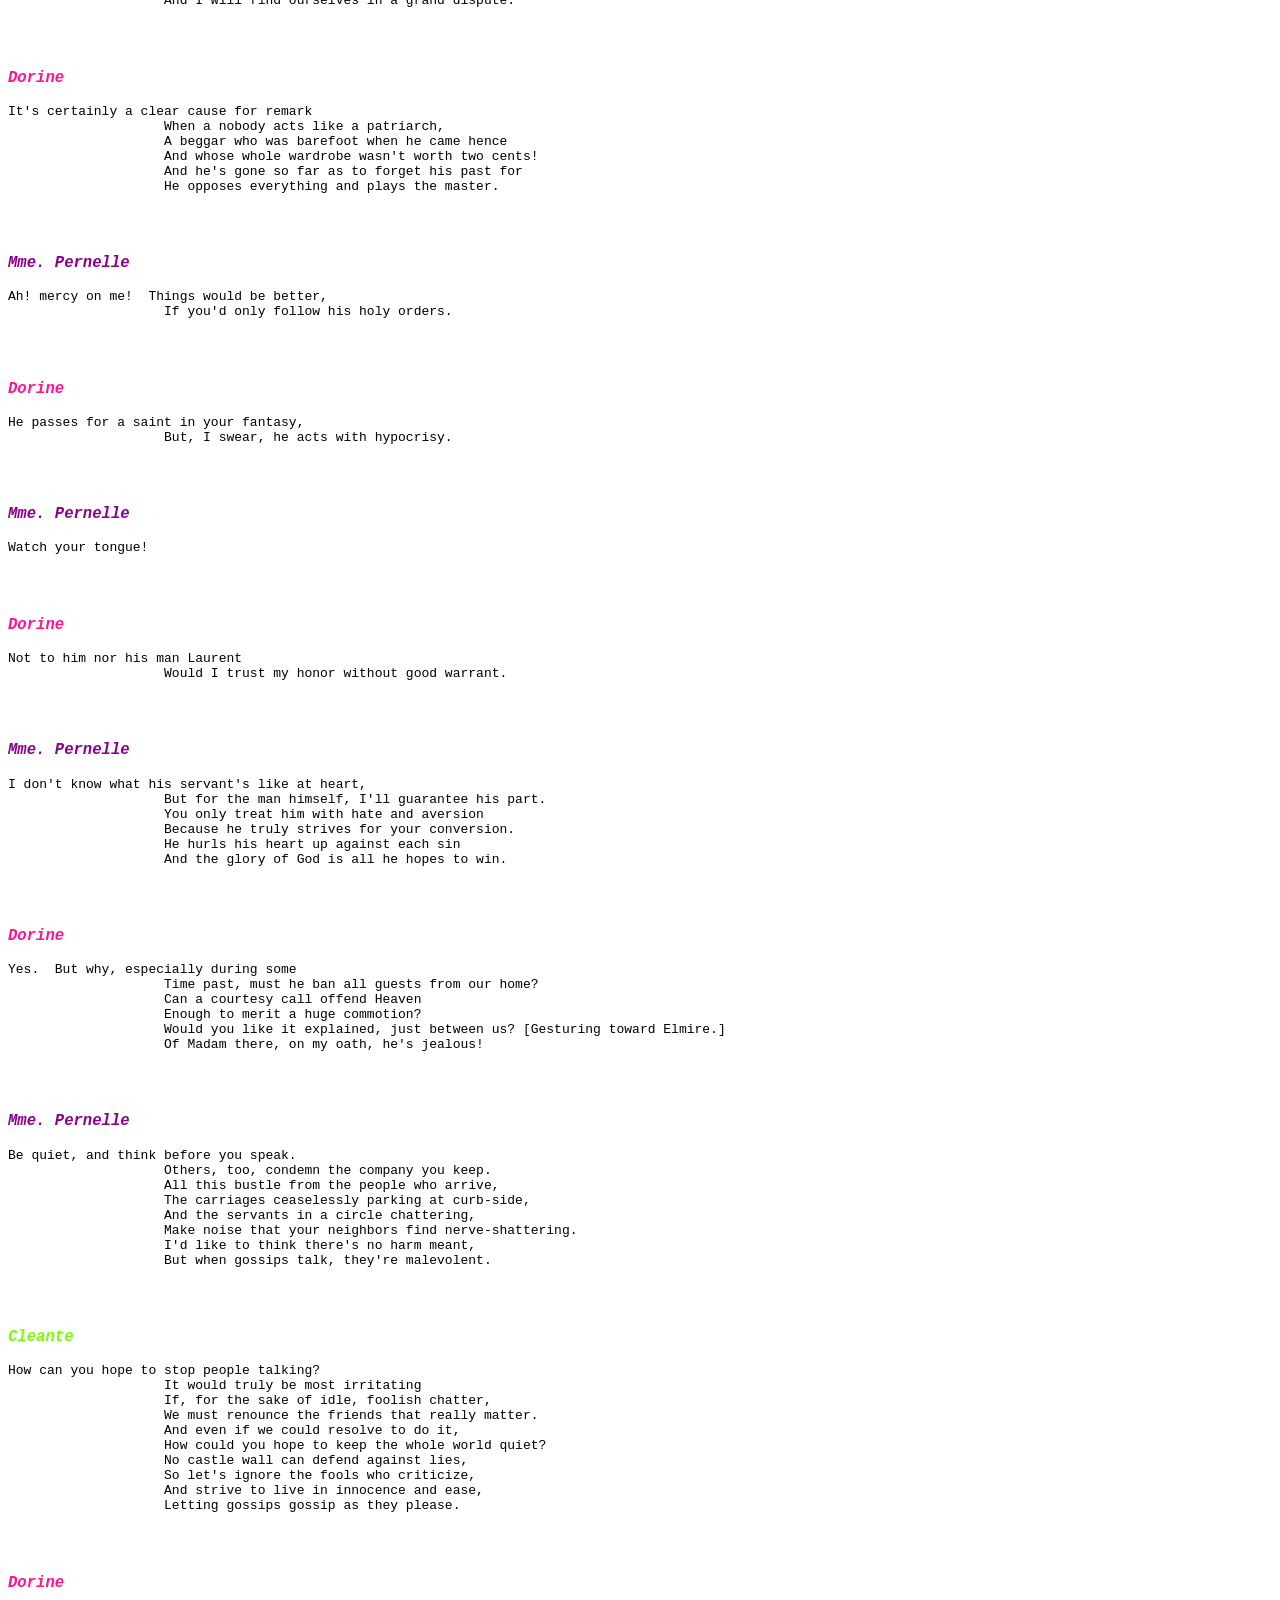
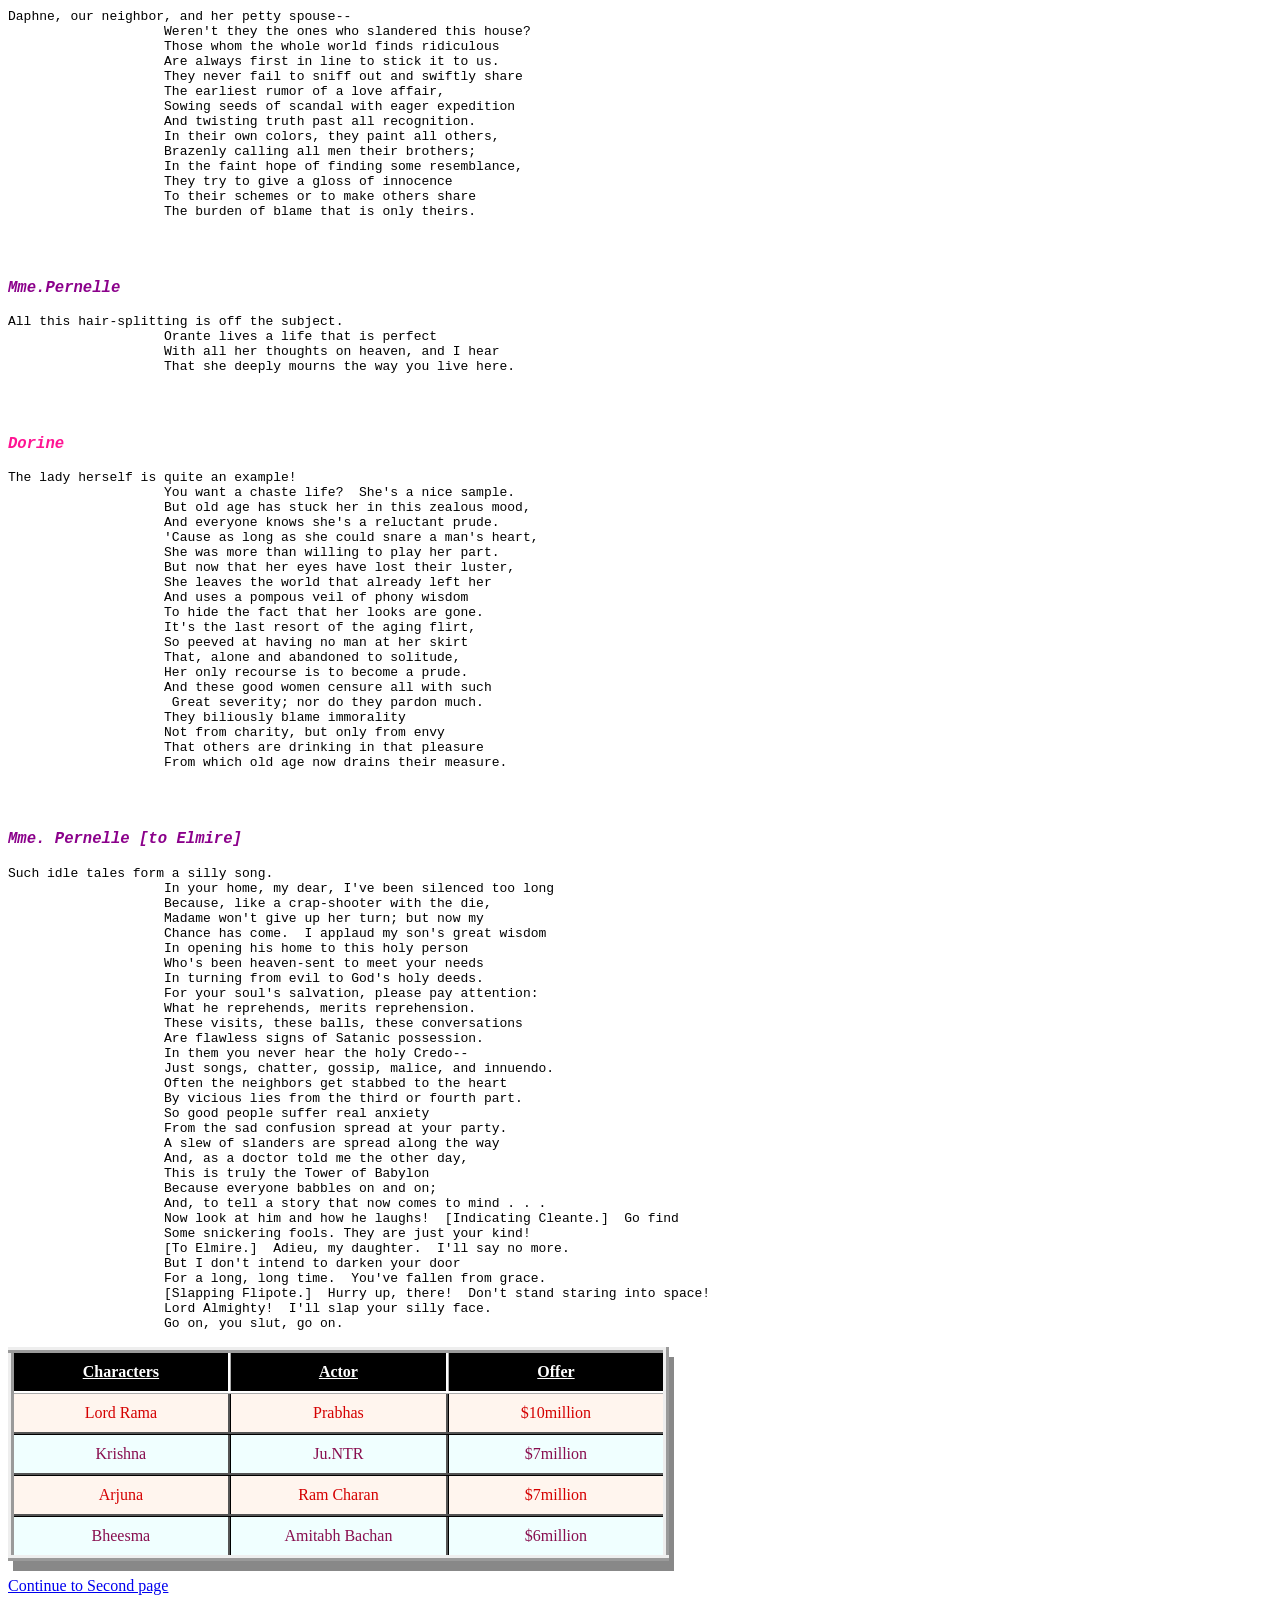
==== commit 24edbad6: "Changes have been added, just stagedirection need to be added" ====
--- a/play.html
+++ b/play.html
@@ -6,13 +6,13 @@
     </head>
     <body>
         <h1>Produced by Mahesh Kumar Nanganoori</h1>
-        <h3><p class="speech">Moliere (Jean-Baptiste Poquelin)  1622-1673<br>Tartuffe or The Hypocrite<br>Translated by Jeffrey D. Hoeper</p></h3>
+        <h3><p class="title">Moliere (Jean-Baptiste Poquelin)  1622-1673<br>Tartuffe or The Hypocrite<br>Translated by Jeffrey D. Hoeper</p></h3>
         <h4><p class="direction">ACT I<br>SCENE I<br>Madame Pernelle and her servant Flipote, Elmire, Mariane, Dorine, Damis, Cleante</h4></p>
         <pre>
-        <h4><p class="pernelle">Mme. Pernelle</h4>Let's go, Flipote, let's go.  I hate this place.</p>
-            <h4><p class = "elmire">Elmire</h4>I can't keep up, you rush at such a pace.</p>
+           <h4><p class="pernelle">Mme. Pernelle</p></h4><p class="speech">Let's go, Flipote, let's go.  I hate this place.</p>
+            <h4><p class = "elmire">Elmire</p></h4><p class="speech">I can't keep up, you rush at such a pace.</p>
             <h4><p class="pernelle">Mme.Pernelle</h4>Peace, my dear, peace; come no farther.
-                    I don't wish to cause you any bother.</p>
+                    I don't wish to cause you any bothe r.</p>
             <h4><p class = "elmire">Elmire</h4>What duty demands, I insist on giving.
                     But, mother, what has caused your hasty leaving?</p>
             <h4><p class="pernelle">Mme. Pernelle</h4>I just can't stand the way your household runs . . .
@@ -186,5 +186,33 @@
                     [Slapping Flipote.]  Hurry up, there!  Don't stand staring into space!
                     Lord Almighty!  I'll slap your silly face.
                     Go on, you slut, go on.</p></pre></p>
+             <table>
+                     <tr>
+                             <th>Characters</th>
+                             <th>Actor</th>
+                             <th>Offer</th>
+                     </tr>
+                     <tr class="pr">
+                             <td>Lord Rama</td>
+                             <td>Prabhas</td>
+                             <td>$10million</td>
+                     </tr>
+                     <tr class="nt">
+                             <td>Krishna</td>
+                             <td>Ju.NTR</td>
+                             <td>$7million</td>
+                     </tr>
+                     <tr class="rc5">
+                             <td>Arjuna</td>
+                             <td>Ram Charan</td>
+                             <td>$7million</td>
+                     </tr>
+                     <tr class="ab">
+                             <td>Bheesma</td>
+                             <td>Amitabh Bachan</td>
+                             <td>$6million</td>
+                     </tr>
+             </table>  
+             <p><a href="play2.html">Continue to Second page</a></p>         
     </body>
 </html>
--- a/moliere.css
+++ b/moliere.css
@@ -1,38 +1,182 @@
+.title{
+    font-style: oblique;
+}
+.speech{
+    font-family: 'Times New Roman', Times, serif;
+}
 .direction{
-    background-color: antiquewhite; 
+    color: antiquewhite;
     width: fit-content;   
 }
 .direction:hover{
-    background-color:aqua;
+    color: #880E4F;
+    background-color: aliceblue;
 }
 .pernelle{
     font-size: larger;
     color:darkmagenta;
     font-style: italic;
 }
+.pernelle:hover{
+    color: tomato;
+    box-shadow: inset;
+    background-color: beige;    
+    border: 2px dashed;
+    border-collapse: collapse;
+    width: fit-content;
+    border-color: black;
+    text-shadow: 0 0 2px #880E4F;
+}
 .elmire{
     font-size: larger;
     color:coral;
     font-style: italic;
+}
+.elmire:hover{
+    color: #f57644;
+    box-shadow: inset;
+    background-color: blanchedalmond;
+    border: 1.5px dashed;
+    border-collapse: collapse;
+    width: fit-content;
+    border-color: black;
+    text-shadow: 0 0 2px sienna;
 }
 .dorine{
     font-size: larger;
     color: deeppink;
     font-style: italic;
 }
+.dorine:hover{
+    color: #44f55b;
+    box-shadow: inset;
+    background-color: blanchedalmond;
+    border: 1.5px dashed;
+    border-collapse: collapse;
+    width: fit-content;
+    border-color: black;
+    text-shadow: 0 0 2px #44f55b;
+}
 .damis{
     font-size: large;
     color:gold;
     font-style: italic;
+}
+.damis:hover{
+    color: #880E4F;
+    box-shadow: inset;
+    background-color: blanchedalmond;
+    border: 1.5px dashed;
+    border-collapse: collapse;
+    width: fit-content;
+    border-color: black;
+    text-shadow: 0 0 2px #880E4F;
+
 }
 .mariane{
      font-size: larger;
      color:darkmagenta;
      font-style: italic;
 }
+.mariane:hover{
+    color: tomato;
+    box-shadow: inset;
+    background-color: blanchedalmond;
+    border: 1.5px dashed;
+    border-collapse: collapse;
+    width: fit-content;
+    border-color: black;
+    text-shadow: 0 0 2px #880E4F;
+
+}
 .cleante{
     font-size: larger;
     color:lawngreen;
     font-style: italic;
 }
+.cleante:hover{
+    color: darksalmon ;
+    box-shadow: inset;
+    background-color: blanchedalmond;
+    border: 1.5px dashed;
+    border-collapse: collapse;
+    width: fit-content;
+    border-color: black;
+    text-shadow: 0 0 2px darksalmon;
+}
+table{
+    border: 6px ridge;
+    border-collapse: collapse;
+    text-align: left;
+    box-shadow: 5px 10px #888888;
 
+}
+th{
+    border: 3px ridge;
+    border-collapse:collapse ;
+    text-align: left;
+    background-color: black;
+    color: white;
+    text-decoration: underline;
+    text-align: center;
+    padding: 10px;
+    border-color: white;
+}
+ td{
+    border: 3px ridge;
+    border-color: black;
+    border-collapse: collapse;
+    text-align: left;
+    width: 20%;
+    text-align: center;
+    padding: 10px;
+}
+tr.pr{
+    color: #D50000;
+    background-color:seashell ;
+    border: 3px ridge;
+    border-collapse: collapse;
+    text-align: left;
+    border-color: black;
+    width: 20%;
+    padding: 5px;
+    text-align: center;
+    margin-left: auto;
+} 
+tr.nt{
+    color: #880E4F;
+    background-color: azure;
+    border: 3px ridge;
+    border-color: black;
+    border-collapse: collapse;
+    text-align: left;
+    width: 20%;
+    text-align: center;
+    padding: 5px;
+    margin-left: auto;
+}
+tr.rc5{
+    color: #D50000;
+    background-color: seashell;
+    border: 3px ridge;
+    border-color: black;
+    border-collapse: collapse;
+    text-align: left;
+    width: 20%;
+    text-align: center;
+    padding: 5px;
+    margin-left: auto;
+}
+tr.ab{
+    color: #880E4F;
+    background-color: azure;
+    border: 3px ridge;
+    border-color: black;
+    border-collapse: collapse;
+    text-align: left;
+    width: 20%;
+    text-align: center;
+    padding: 5px;
+    margin-left: auto;
+
+}
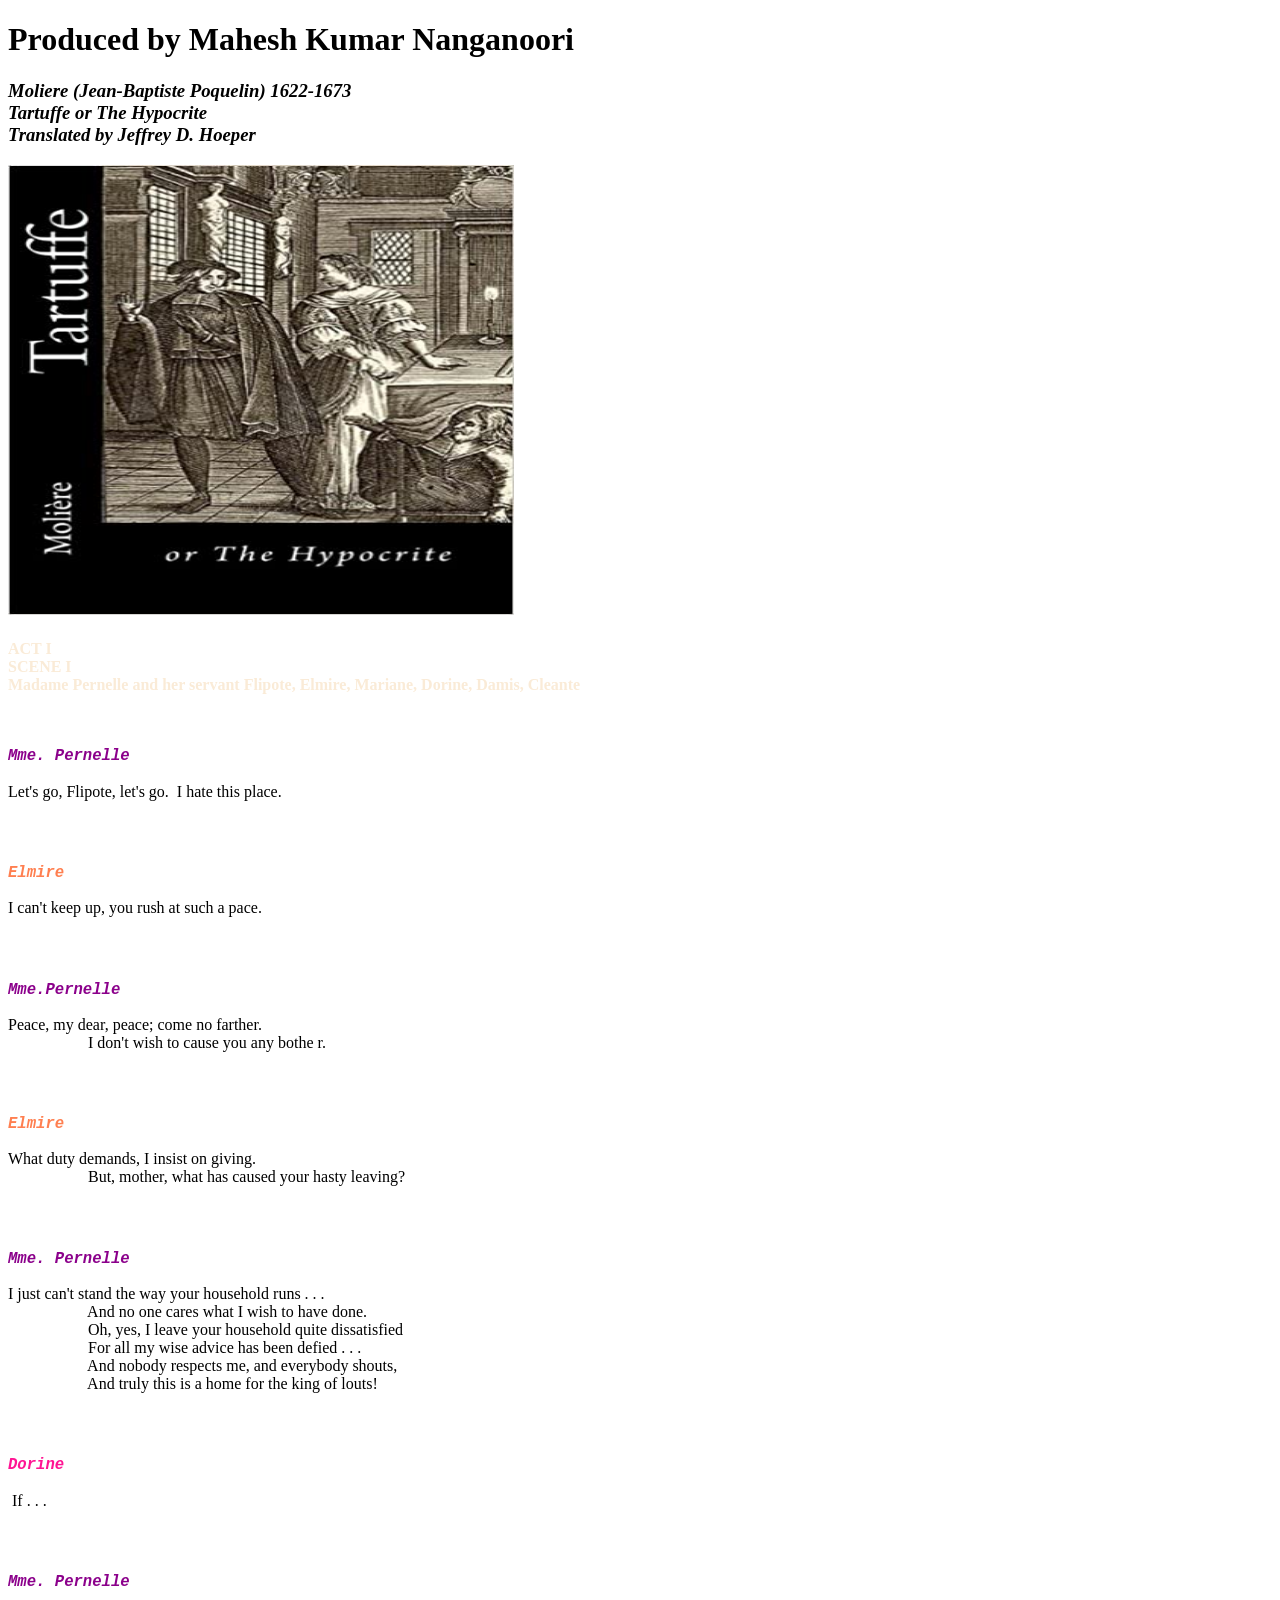
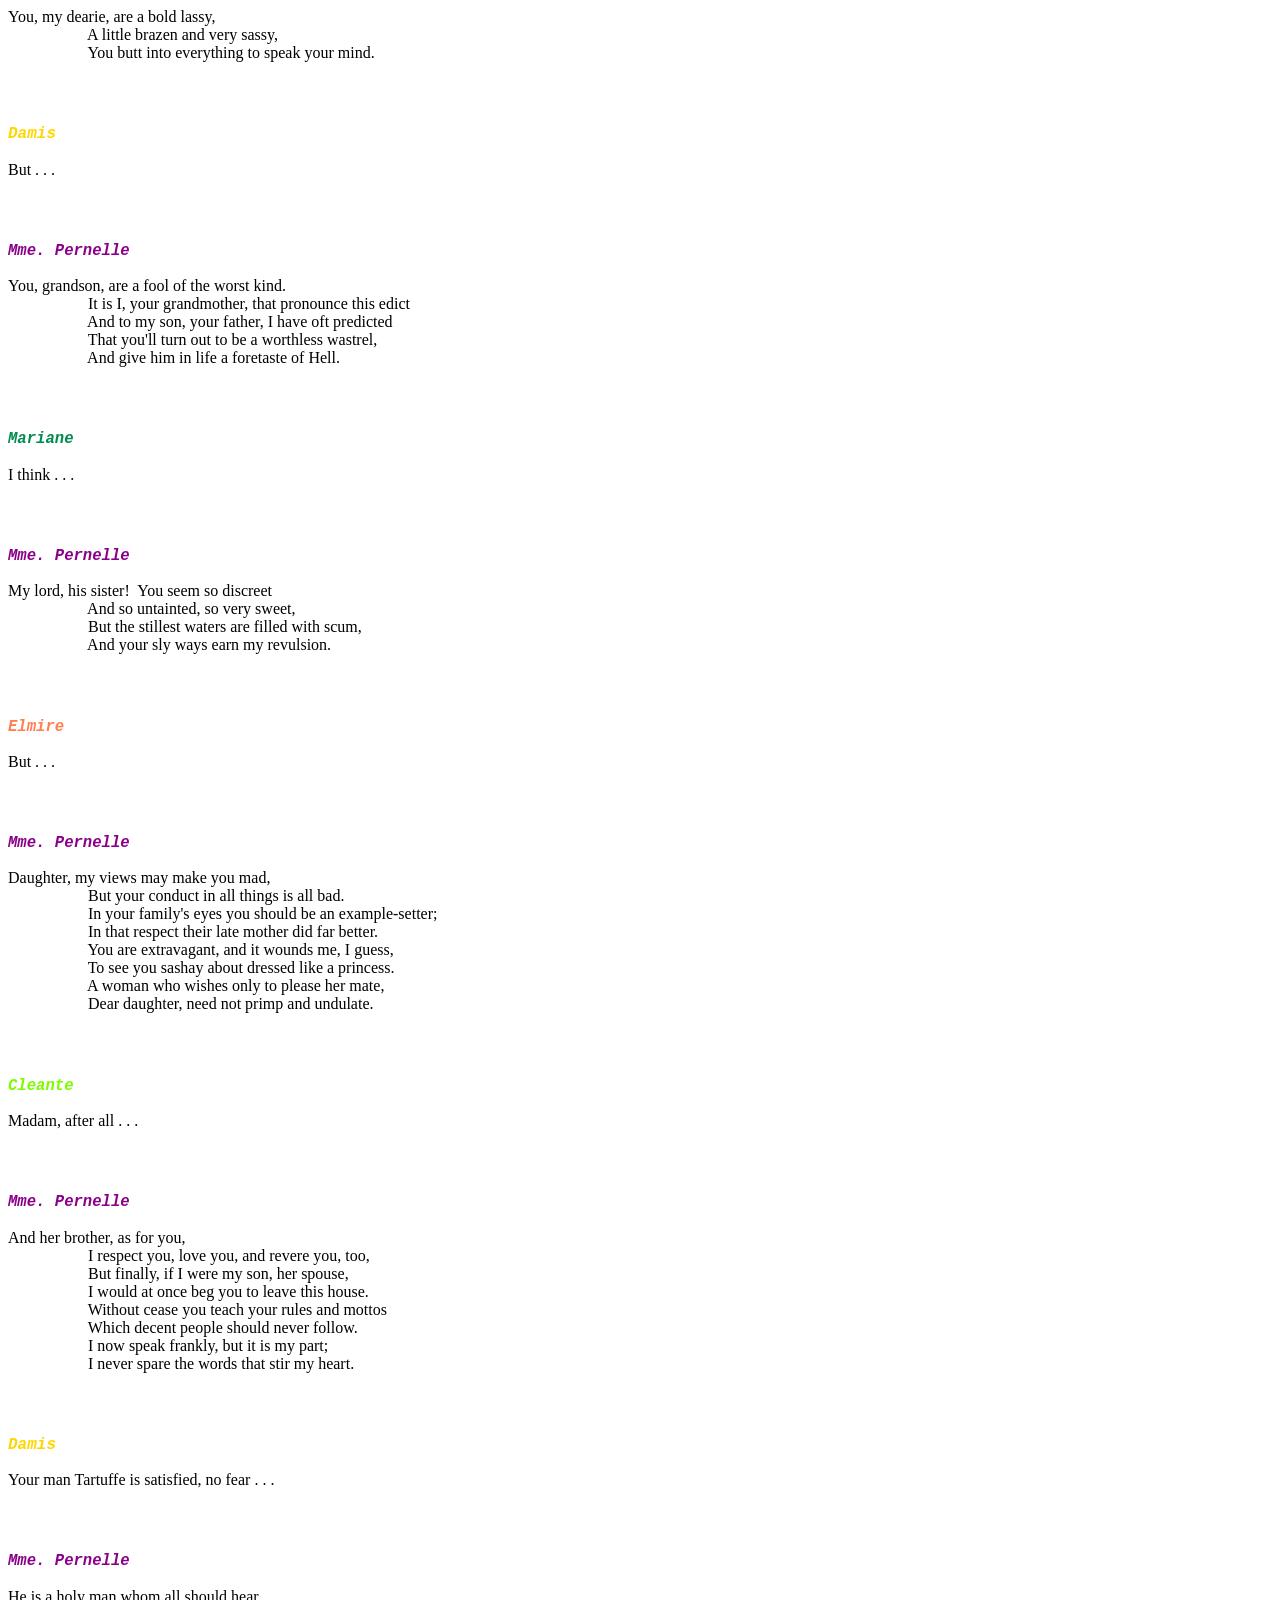
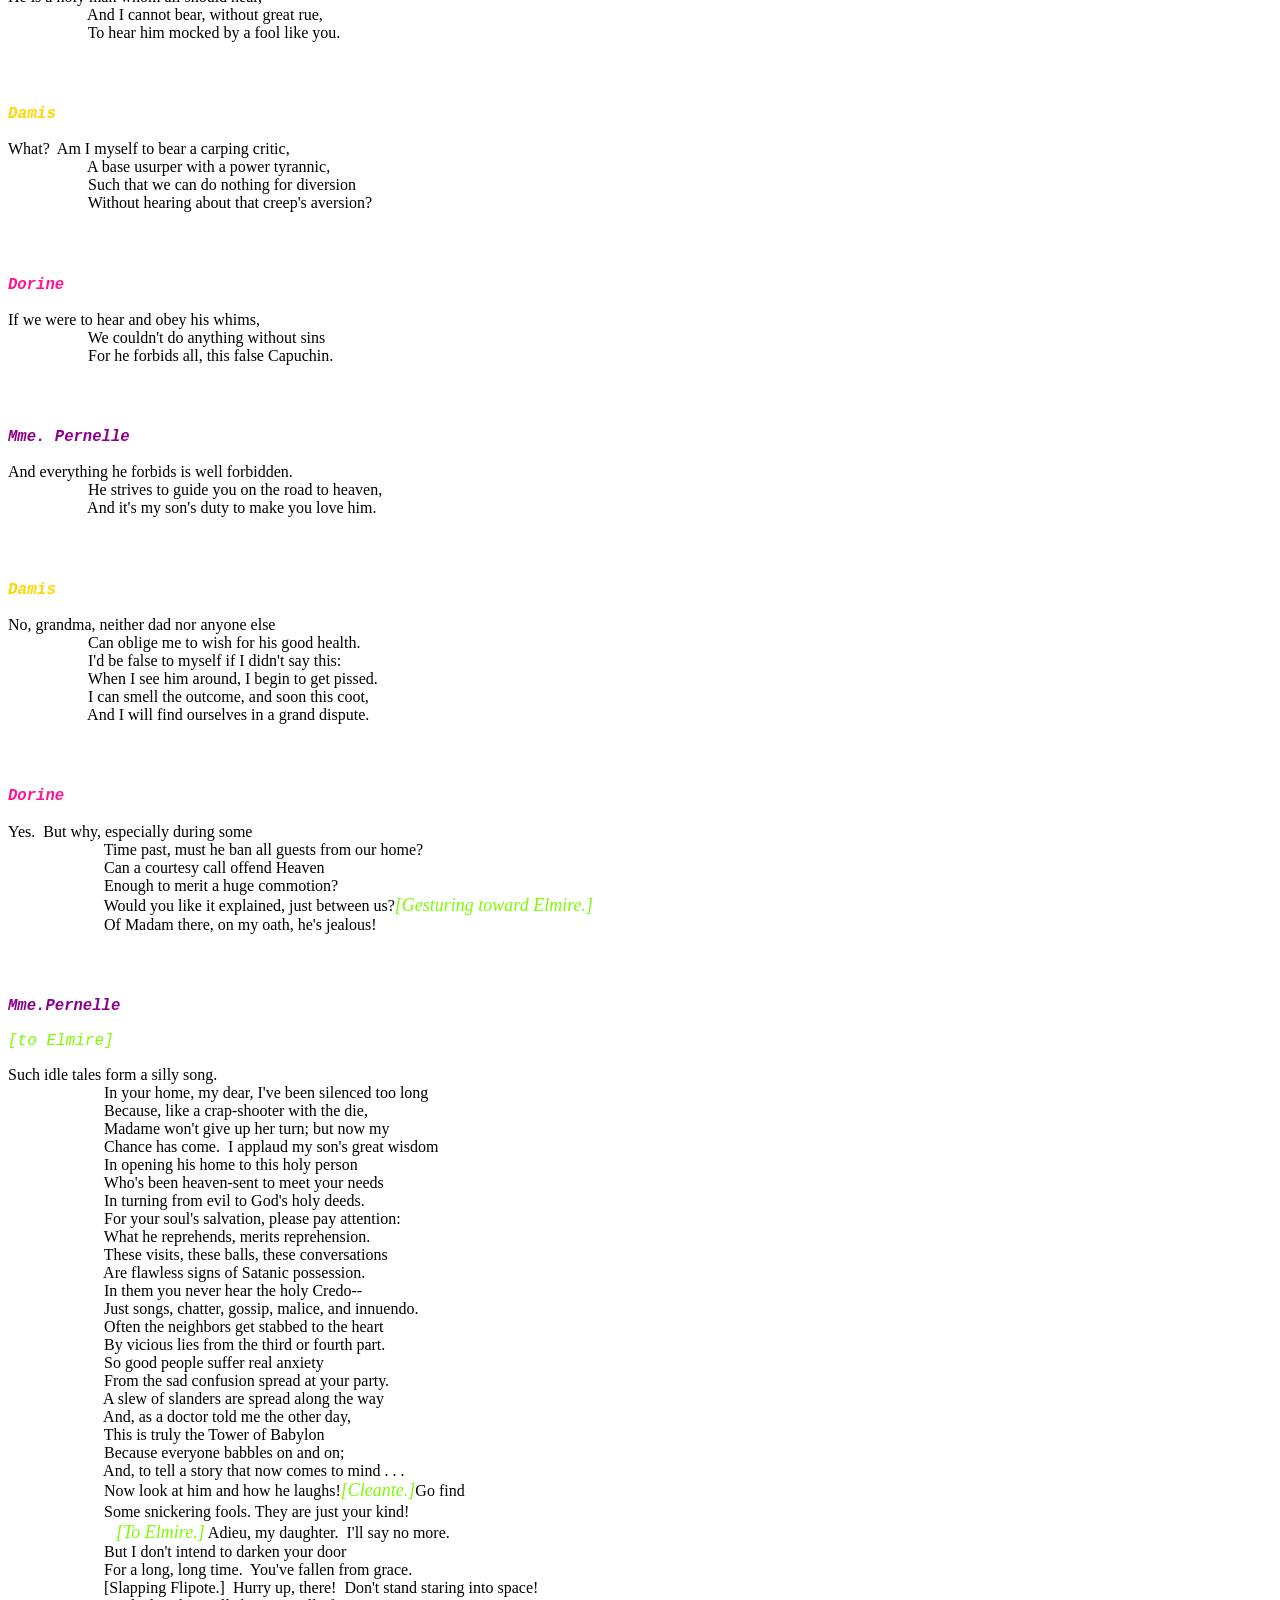
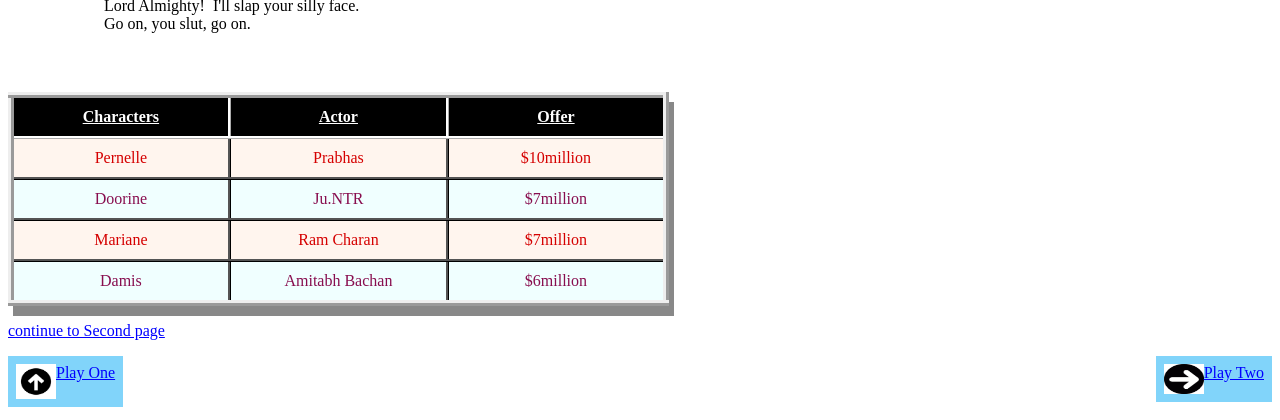
==== commit a17997ff: "All the changes are been saved and working fine" ====
--- a/play.html
+++ b/play.html
@@ -7,37 +7,38 @@
     <body>
         <h1>Produced by Mahesh Kumar Nanganoori</h1>
         <h3><p class="title">Moliere (Jean-Baptiste Poquelin)  1622-1673<br>Tartuffe or The Hypocrite<br>Translated by Jeffrey D. Hoeper</p></h3>
+        <img src="tartuffe.jpg" height="450px" width="40%" alt="TartuffeImage">
         <h4><p class="direction">ACT I<br>SCENE I<br>Madame Pernelle and her servant Flipote, Elmire, Mariane, Dorine, Damis, Cleante</h4></p>
         <pre>
            <h4><p class="pernelle">Mme. Pernelle</p></h4><p class="speech">Let's go, Flipote, let's go.  I hate this place.</p>
             <h4><p class = "elmire">Elmire</p></h4><p class="speech">I can't keep up, you rush at such a pace.</p>
-            <h4><p class="pernelle">Mme.Pernelle</h4>Peace, my dear, peace; come no farther.
+            <h4><p class="pernelle">Mme.Pernelle</h4></p><p class="speech">Peace, my dear, peace; come no farther.
                     I don't wish to cause you any bothe r.</p>
-            <h4><p class = "elmire">Elmire</h4>What duty demands, I insist on giving.
+            <h4><p class = "elmire">Elmire</h4></p><p class ="speech">What duty demands, I insist on giving.
                     But, mother, what has caused your hasty leaving?</p>
-            <h4><p class="pernelle">Mme. Pernelle</h4>I just can't stand the way your household runs . . .
+            <h4><p class="pernelle">Mme. Pernelle</h4></p><p class="speech">I just can't stand the way your household runs . . .
                     And no one cares what I wish to have done.
                     Oh, yes, I leave your household quite dissatisfied
                     For all my wise advice has been defied . . .
                     And nobody respects me, and everybody shouts,
                     And truly this is a home for the king of louts!</p>
-            <h4><p class="dorine">Dorine</h4> If . . .</p>
-            <h4><p class="pernelle">Mme. Pernelle</h4>You, my dearie, are a bold lassy,
+            <h4><p class="dorine">Dorine</h4></p><p class="speech"> If . . .</p>
+            <h4><p class="pernelle">Mme. Pernelle</h4></p><p class="speech">You, my dearie, are a bold lassy,
                     A little brazen and very sassy,
                     You butt into everything to speak your mind.</p>
-            <h4><p class="damis">Damis</h4>But . . .</p>
-            <h4><p class="pernelle">Mme. Pernelle</h4>You, grandson, are a fool of the worst kind.
+            <h4><p class="damis">Damis</h4></p><p class="speech">But . . .</p>
+            <h4><p class="pernelle">Mme. Pernelle</h4></p><p class="speech">You, grandson, are a fool of the worst kind.
                     It is I, your grandmother, that pronounce this edict
                     And to my son, your father, I have oft predicted
                     That you'll turn out to be a worthless wastrel,
                     And give him in life a foretaste of Hell.</p>
-            <h4><p class="mariane">Mariane</h4>I think . . .</p>
-            <h4><p class="pernelle">Mme. Pernelle</h4>My lord, his sister!  You seem so discreet
+            <h4><p class="mariane">Mariane</h4></p><p class="speech">I think . . .</p>
+            <h4><p class="pernelle">Mme. Pernelle</h4></p><p class="speech">My lord, his sister!  You seem so discreet
                     And so untainted, so very sweet,
                     But the stillest waters are filled with scum,
                     And your sly ways earn my revulsion.</p>
-            <h4><p class = "elmire">Elmire</h4> But . . .</p>
-            <h4><p class="pernelle">Mme. Pernelle</h4>Daughter, my views may make you mad,
+            <h4><p class = "elmire">Elmire</h4></p><p class="speech">But . . .</p>
+            <h4><p class="pernelle">Mme. Pernelle</h4></p><p class="speech">Daughter, my views may make you mad,
                     But your conduct in all things is all bad.
                     In your family's eyes you should be an example-setter;
                     In that respect their late mother did far better.
@@ -45,8 +46,8 @@
                     To see you sashay about dressed like a princess.
                     A woman who wishes only to please her mate,
                     Dear daughter, need not primp and undulate.</p>
-            <h4><p class="cleante">Cleante</h4>Madam, after all . . .</p>
-            <h4><p class="pernelle">Mme. Pernelle</h4>And her brother, as for you,
+            <h4><p class="cleante">Cleante</h4></p><p class="speech">Madam, after all . . .</p>
+            <h4><p class="pernelle">Mme. Pernelle</h4></p><p class="speech">And her brother, as for you,
                     I respect you, love you, and revere you, too,
                     But finally, if I were my son, her spouse,
                     I would at once beg you to leave this house.
@@ -54,138 +55,64 @@
                     Which decent people should never follow.
                     I now speak frankly, but it is my part;
                     I never spare the words that stir my heart.</p>
-            <h4><p class="damis">Damis</h4>Your man Tartuffe is satisfied, no fear . . .</p>
-            <h4><p class="pernelle">Mme. Pernelle</h4>He is a holy man whom all should hear,
+            <h4><p class="damis">Damis</h4></p><p class="speech">Your man Tartuffe is satisfied, no fear . . .</p>
+            <h4><p class="pernelle">Mme. Pernelle</h4></p><p class="speech">He is a holy man whom all should hear,
                     And I cannot bear, without great rue,
                     To hear him mocked by a fool like you.</p>
-            <h4><p class="damis">Damis</h4>What?  Am I myself to bear a carping critic,
+            <h4><p class="damis">Damis</h4></p><p class="speech">What?  Am I myself to bear a carping critic,
                     A base usurper with a power tyrannic,
                     Such that we can do nothing for diversion
                     Without hearing about that creep's aversion?</p>
-            <h4><p class="dorine">Dorine</h4>If we were to hear and obey his whims,
+            <h4><p class="dorine">Dorine</h4></p><p class="speech">If we were to hear and obey his whims,
                     We couldn't do anything without sins
                     For he forbids all, this false Capuchin.</p>
-                <h4><p class="pernelle">Mme. Pernelle</h4>And everything he forbids is well forbidden.
+                <h4><p class="pernelle">Mme. Pernelle</h4></p><p class="speech">And everything he forbids is well forbidden.
                     He strives to guide you on the road to heaven,
                     And it's my son's duty to make you love him.</p>
-            <h4><p class="damis">Damis</h4>No, grandma, neither dad nor anyone else
+            <h4><p class="damis">Damis</h4></p><p class="speech">No, grandma, neither dad nor anyone else
                     Can oblige me to wish for his good health.
                     I'd be false to myself if I didn't say this:
                     When I see him around, I begin to get pissed.
                     I can smell the outcome, and soon this coot,
                     And I will find ourselves in a grand dispute.</p>
-            <h4><p class="dorine">Dorine</h4>It's certainly a clear cause for remark
-                    When a nobody acts like a patriarch,
-                    A beggar who was barefoot when he came hence
-                    And whose whole wardrobe wasn't worth two cents!
-                    And he's gone so far as to forget his past for
-                    He opposes everything and plays the master.</p>
-                <h4><p class="pernelle">Mme. Pernelle</h4>Ah! mercy on me!  Things would be better,
-                    If you'd only follow his holy orders.</p>
-            <h4><p class="dorine">Dorine</h4>He passes for a saint in your fantasy,
-                    But, I swear, he acts with hypocrisy.</p>
-                    <h4><p class="pernelle">Mme. Pernelle</h4>Watch your tongue!</p>
-            <h4><p class="dorine">Dorine</h4>Not to him nor his man Laurent
-                    Would I trust my honor without good warrant.</p>
-                    <h4><p class="pernelle">Mme. Pernelle</h4>I don't know what his servant's like at heart,
-                    But for the man himself, I'll guarantee his part.
-                    You only treat him with hate and aversion
-                    Because he truly strives for your conversion.
-                    He hurls his heart up against each sin
-                    And the glory of God is all he hopes to win.</p>
-            <h4><p class="dorine">Dorine</h4>Yes.  But why, especially during some
-                    Time past, must he ban all guests from our home?
-                    Can a courtesy call offend Heaven
-                    Enough to merit a huge commotion?
-                    Would you like it explained, just between us? [Gesturing toward Elmire.]
-                    Of Madam there, on my oath, he's jealous!</p>
-                    <h4><p class="pernelle">Mme. Pernelle</h4>Be quiet, and think before you speak.
-                    Others, too, condemn the company you keep.
-                    All this bustle from the people who arrive,
-                    The carriages ceaselessly parking at curb-side,
-                    And the servants in a circle chattering,
-                    Make noise that your neighbors find nerve-shattering.
-                    I'd like to think there's no harm meant,
-                    But when gossips talk, they're malevolent.</p>
-            <h4><p class="cleante">Cleante</h4>How can you hope to stop people talking?
-                    It would truly be most irritating
-                    If, for the sake of idle, foolish chatter,
-                    We must renounce the friends that really matter.
-                    And even if we could resolve to do it,
-                    How could you hope to keep the whole world quiet?
-                    No castle wall can defend against lies,
-                    So let's ignore the fools who criticize,
-                    And strive to live in innocence and ease,
-                    Letting gossips gossip as they please.</p>
-            <h4><p class="dorine">Dorine</h4>Daphne, our neighbor, and her petty spouse--
-                    Weren't they the ones who slandered this house?
-                    Those whom the whole world finds ridiculous
-                    Are always first in line to stick it to us.
-                    They never fail to sniff out and swiftly share
-                    The earliest rumor of a love affair,
-                    Sowing seeds of scandal with eager expedition
-                    And twisting truth past all recognition.
-                    In their own colors, they paint all others,
-                    Brazenly calling all men their brothers;
-                    In the faint hope of finding some resemblance,
-                    They try to give a gloss of innocence
-                    To their schemes or to make others share
-                    The burden of blame that is only theirs.</p>
-                    <h4><p class="pernelle">Mme.Pernelle</h4>All this hair-splitting is off the subject.
-                    Orante lives a life that is perfect
-                    With all her thoughts on heaven, and I hear
-                    That she deeply mourns the way you live here.</p>
-            <h4><p class="dorine">Dorine</h4>The lady herself is quite an example!
-                    You want a chaste life?  She's a nice sample.
-                    But old age has stuck her in this zealous mood,
-                    And everyone knows she's a reluctant prude.
-                    'Cause as long as she could snare a man's heart,
-                    She was more than willing to play her part.
-                    But now that her eyes have lost their luster,
-                    She leaves the world that already left her
-                    And uses a pompous veil of phony wisdom
-                    To hide the fact that her looks are gone.
-                    It's the last resort of the aging flirt,
-                    So peeved at having no man at her skirt
-                    That, alone and abandoned to solitude,
-                    Her only recourse is to become a prude.
-                    And these good women censure all with such
-                     Great severity; nor do they pardon much.
-                    They biliously blame immorality
-                    Not from charity, but only from envy
-                    That others are drinking in that pleasure
-                    From which old age now drains their measure.</p>
-                    <h4><p class="pernelle">Mme. Pernelle [to Elmire]</h4>Such idle tales form a silly song.
-                    In your home, my dear, I've been silenced too long
-                    Because, like a crap-shooter with the die,
-                    Madame won't give up her turn; but now my
-                    Chance has come.  I applaud my son's great wisdom
-                    In opening his home to this holy person
-                    Who's been heaven-sent to meet your needs
-                    In turning from evil to God's holy deeds.
-                    For your soul's salvation, please pay attention:
-                    What he reprehends, merits reprehension.
-                    These visits, these balls, these conversations
-                    Are flawless signs of Satanic possession.
-                    In them you never hear the holy Credo--
-                    Just songs, chatter, gossip, malice, and innuendo.
-                    Often the neighbors get stabbed to the heart
-                    By vicious lies from the third or fourth part.
-                    So good people suffer real anxiety
-                    From the sad confusion spread at your party.
-                    A slew of slanders are spread along the way
-                    And, as a doctor told me the other day,
-                    This is truly the Tower of Babylon
-                    Because everyone babbles on and on;
-                    And, to tell a story that now comes to mind . . .
-                    Now look at him and how he laughs!  [Indicating Cleante.]  Go find
-                    Some snickering fools. They are just your kind!
-                    [To Elmire.]  Adieu, my daughter.  I'll say no more.
-                    But I don't intend to darken your door
-                    For a long, long time.  You've fallen from grace.
-                    [Slapping Flipote.]  Hurry up, there!  Don't stand staring into space!
-                    Lord Almighty!  I'll slap your silly face.
-                    Go on, you slut, go on.</p></pre></p>
+                    <h4><p class="dorine">Dorine</h4></p><p class="speech">Yes.  But why, especially during some
+                        Time past, must he ban all guests from our home?
+                        Can a courtesy call offend Heaven
+                        Enough to merit a huge commotion?
+                        Would you like it explained, just between us?<span class="stagedirection">[Gesturing toward Elmire.]</span>
+                        Of Madam there, on my oath, he's jealous!</p>
+                        <h4><p class="pernelle">Mme.Pernelle</p></h4><span class="stagedirection">[to Elmire]</span><p class="speech">Such idle tales form a silly song.
+                        In your home, my dear, I've been silenced too long
+                        Because, like a crap-shooter with the die,
+                        Madame won't give up her turn; but now my
+                        Chance has come.  I applaud my son's great wisdom
+                        In opening his home to this holy person
+                        Who's been heaven-sent to meet your needs
+                        In turning from evil to God's holy deeds.
+                        For your soul's salvation, please pay attention:
+                        What he reprehends, merits reprehension.
+                        These visits, these balls, these conversations
+                        Are flawless signs of Satanic possession.
+                        In them you never hear the holy Credo--
+                        Just songs, chatter, gossip, malice, and innuendo.
+                        Often the neighbors get stabbed to the heart
+                        By vicious lies from the third or fourth part.
+                        So good people suffer real anxiety
+                        From the sad confusion spread at your party.
+                        A slew of slanders are spread along the way
+                        And, as a doctor told me the other day,
+                        This is truly the Tower of Babylon
+                        Because everyone babbles on and on;
+                        And, to tell a story that now comes to mind . . .
+                        Now look at him and how he laughs!<span class="stagedirection">[Cleante.]</span>Go find
+                        Some snickering fools. They are just your kind!<span class="stagedirection">
+                        [To Elmire.]</span> Adieu, my daughter.  I'll say no more.
+                        But I don't intend to darken your door
+                        For a long, long time.  You've fallen from grace.
+                        [Slapping Flipote.]  Hurry up, there!  Don't stand staring into space!
+                        Lord Almighty!  I'll slap your silly face.
+                        Go on, you slut, go on.</p>
+        </pre>
              <table>
                      <tr>
                              <th>Characters</th>
@@ -193,26 +120,30 @@
                              <th>Offer</th>
                      </tr>
                      <tr class="pr">
-                             <td>Lord Rama</td>
+                             <td>Pernelle</td>
                              <td>Prabhas</td>
                              <td>$10million</td>
                      </tr>
                      <tr class="nt">
-                             <td>Krishna</td>
+                             <td>Doorine</td>
                              <td>Ju.NTR</td>
                              <td>$7million</td>
                      </tr>
                      <tr class="rc5">
-                             <td>Arjuna</td>
+                             <td>Mariane</td>
                              <td>Ram Charan</td>
                              <td>$7million</td>
                      </tr>
                      <tr class="ab">
-                             <td>Bheesma</td>
+                             <td>Damis</td>
                              <td>Amitabh Bachan</td>
                              <td>$6million</td>
                      </tr>
              </table>  
-             <p><a href="play2.html">Continue to Second page</a></p>         
+             <p><a href="play2.html">continue to Second page</a></p>
+             <ul class="navbar-horizontal">
+                <li> <a href="play.html"><img src="up_icon.png" alt="upIcon" height="35px" width="40px">Play One</a></li> &nbsp; 
+                <li style="float: right;"> <a href="play2.html"><img src="right_icon.png" alt="rightIcon" height="30px" width="40px">Play Two</a></li>
+                </ul>
     </body>
 </html>
--- a/moliere.css
+++ b/moliere.css
@@ -12,6 +12,15 @@
     color: #880E4F;
     background-color: aliceblue;
 }
+.stagedirection{
+    font-size: large;
+    color:lawngreen;
+    font-style: italic;
+}
+a:link{
+    color: blue;
+
+}
 .pernelle{
     font-size: larger;
     color:darkmagenta;
@@ -75,7 +84,7 @@
 }
 .mariane{
      font-size: larger;
-     color:darkmagenta;
+     color:rgb(0, 139, 81);
      font-style: italic;
 }
 .mariane:hover{
@@ -178,5 +187,26 @@
     text-align: center;
     padding: 5px;
     margin-left: auto;
-
-}
+}
+ul.navbar-horizontal {
+    list-style-type: none;
+    margin: 0;
+    padding: 0;
+}
+ul.navbar-horizontal li {
+    float:left; 
+    color:#000;
+    text-underline-position: below;
+}
+ul.navbar-horizontal a {
+    display:inline-flex;
+    padding:8px;
+    margin-bottom: 8px;
+    background-color:#81D4FA;
+}
+ul.navbar-horizontal a:hover {  
+    background-color: #555;
+    color:white;
+    text-decoration: underline;
+}
+
